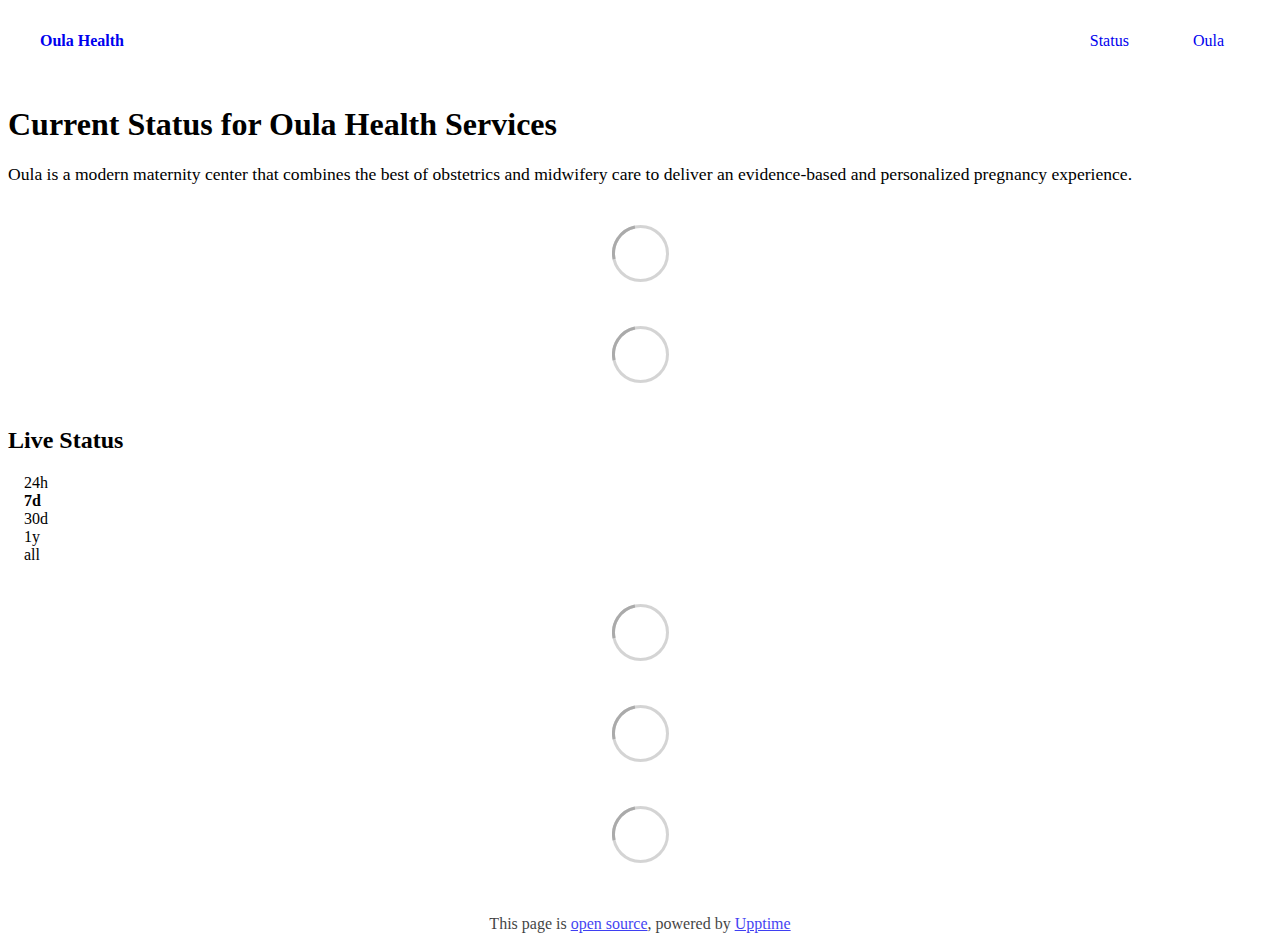
==== index.html @ 9cfcac5c "deploy: df96ed914e99ce9b994b2c7a112b738bf557e1f3" ====
<!DOCTYPE html> <html lang=en> <head> <meta charset=utf-8> <meta content="width=device-width,initial-scale=1" name=viewport> <meta content=#333333 name=theme-color> <base href=/ > <link href=manifest.json rel=manifest crossorigin=use-credentials> <script>__SAPPER__={baseUrl:"",preloaded:[void 0,{}]};if('serviceWorker' in navigator)navigator.serviceWorker.register('/service-worker.js');(function(){try{eval("async function x(){}");var main="/client/client.9b1cddfa.js"}catch(e){main="/client/legacy/client.be008f79.js"};var s=document.createElement("script");try{new Function("if(0)import('')")();s.src=main;s.type="module";s.crossOrigin="use-credentials";}catch(e){s.src="/client/shimport@2.0.5.js";s.setAttribute("data-main",main);}document.head.appendChild(s);}());</script> <link href=client/client-31a52aa5.css rel=stylesheet><link href=client/createOctokit-a85f76c7.css rel=stylesheet><link href=client/index-b0b6455a.css rel=stylesheet> <title>Oula Health</title> <script>// If `prefers-color-scheme` is not supported, fall back to light mode.
      // In this case, light.css will be downloaded with `highest` priority.
      if (typeof window !== "undefined" && typeof document !== "undefined" && "matchMedia" in window && window.matchMedia('(prefers-color-scheme: dark)').media === 'not all') {
        document.documentElement.style.display = 'none';
        document.head.insertAdjacentHTML(
          'beforeend',
          '<link rel="stylesheet" href={`${config.path}/themes/light.css`} onload="document.documentElement.style.display = \'\'">',
        );
      } </script> <link href=https://status.oulahealth.com/themes/light.css rel=stylesheet media=(prefers-color-scheme:light)> <link href=https://status.oulahealth.com/themes/dark.css rel=stylesheet media=(prefers-color-scheme:dark)><link href=https://status.oulahealth.com/global.css rel=stylesheet><link href=https://my.oulahealth.com/favicon.ico rel=icon type=image/svg><link href=https://my.oulahealth.com/favicon.ico rel=icon type=image/png><link href=https://status.oulahealth.com/my-custom-theme.css rel=stylesheet><meta content=noindex name=robots> <link href=/client/client.9b1cddfa.js rel=modulepreload as=script crossorigin=use-credentials><link href=/client/client-31a52aa5.css rel=preload as=style><link href=/client/index.f44a5f1b.js rel=modulepreload as=script crossorigin=use-credentials><link href=/client/createOctokit.d051bbdf.js rel=modulepreload as=script crossorigin=use-credentials><link href=/client/inject_styles.803b7e80.js rel=modulepreload as=script crossorigin=use-credentials><link href=/client/createOctokit-a85f76c7.css rel=preload as=style><link href=/client/index-b0b6455a.css rel=preload as=style></head> <body> <div id=sapper> <nav class=svelte-a08hsz><div class="svelte-a08hsz container"><div><a href=https://status.oulahealth.com class="svelte-a08hsz logo"><img alt="" class=svelte-a08hsz src=https://my.oulahealth.com/logo192.png> <div>Oula Health</div></a></div> <ul class=svelte-a08hsz><li><a href=/ class=svelte-a08hsz target=_self aria-current=page>Status</a> <li><a href=https://oulahealth.com class=svelte-a08hsz target=_self>Oula</a> </li> </ul></div> </nav> <main class=container> <header class=svelte-ngkazm><h1>Current Status for Oula Health Services</h1> <p class="svelte-ngkazm lead">Oula is a modern maternity center that combines the best of obstetrics and midwifery care to deliver an evidence-based and personalized pregnancy experience.</header> <section class=svelte-8lnl4f><div class="svelte-68jxue loading"><svg class=svelte-68jxue height=38 stroke=#aaa width=38 xmlns=http://www.w3.org/2000/svg><g fill=none fill-rule=evenodd><g stroke-width=2 transform="translate(1 1)"><circle cx=18 cy=18 r=18 stroke-opacity=.5></circle><path d="M36 18c0-9.94-8.06-18-18-18"><animateTransform attributeName=transform dur=1s from="0 18 18" repeatCount=indefinite to="360 18 18" type=rotate></animateTransform></path></g></g></svg></div> </section> <section class=svelte-8lnl4f><div class="svelte-68jxue loading"><svg class=svelte-68jxue height=38 stroke=#aaa width=38 xmlns=http://www.w3.org/2000/svg><g fill=none fill-rule=evenodd><g stroke-width=2 transform="translate(1 1)"><circle cx=18 cy=18 r=18 stroke-opacity=.5></circle><path d="M36 18c0-9.94-8.06-18-18-18"><animateTransform attributeName=transform dur=1s from="0 18 18" repeatCount=indefinite to="360 18 18" type=rotate></animateTransform></path></g></g></svg></div> </section> <div class="svelte-fqsq6s f changed"><h2>Live Status</h2> <form class="svelte-fqsq6s f r"><div><input class=svelte-fqsq6s id=data_day name=d type=radio value=day><label class=svelte-fqsq6s for=data_day>24h</label></div> <div><input class=svelte-fqsq6s id=data_week name=d type=radio value=week checked><label class=svelte-fqsq6s for=data_week>7d</label></div> <div><input class=svelte-fqsq6s id=data_month name=d type=radio value=month><label class=svelte-fqsq6s for=data_month>30d</label></div> <div><input class=svelte-fqsq6s id=data_year name=d type=radio value=year><label class=svelte-fqsq6s for=data_year>1y</label></div> <div><input class=svelte-fqsq6s id=data_all name=d type=radio value=all><label class=svelte-fqsq6s for=data_all>all</label></div></form></div> <section class="svelte-fqsq6s live-status"><div class="svelte-68jxue loading"><svg class=svelte-68jxue height=38 stroke=#aaa width=38 xmlns=http://www.w3.org/2000/svg><g fill=none fill-rule=evenodd><g stroke-width=2 transform="translate(1 1)"><circle cx=18 cy=18 r=18 stroke-opacity=.5></circle><path d="M36 18c0-9.94-8.06-18-18-18"><animateTransform attributeName=transform dur=1s from="0 18 18" repeatCount=indefinite to="360 18 18" type=rotate></animateTransform></path></g></g></svg></div> </section> <section><div class="svelte-68jxue loading"><svg class=svelte-68jxue height=38 stroke=#aaa width=38 xmlns=http://www.w3.org/2000/svg><g fill=none fill-rule=evenodd><g stroke-width=2 transform="translate(1 1)"><circle cx=18 cy=18 r=18 stroke-opacity=.5></circle><path d="M36 18c0-9.94-8.06-18-18-18"><animateTransform attributeName=transform dur=1s from="0 18 18" repeatCount=indefinite to="360 18 18" type=rotate></animateTransform></path></g></g></svg></div> </section> <section><div class="svelte-68jxue loading"><svg class=svelte-68jxue height=38 stroke=#aaa width=38 xmlns=http://www.w3.org/2000/svg><g fill=none fill-rule=evenodd><g stroke-width=2 transform="translate(1 1)"><circle cx=18 cy=18 r=18 stroke-opacity=.5></circle><path d="M36 18c0-9.94-8.06-18-18-18"><animateTransform attributeName=transform dur=1s from="0 18 18" repeatCount=indefinite to="360 18 18" type=rotate></animateTransform></path></g></g></svg></div></section></main> <footer class=svelte-jbr799><p>This page is <a href=https://github.com/oula-health/status>open source</a>, powered by <a href=https://upptime.js.org>Upptime</a></p> </footer></div> <script> try {
        if (typeof window !== "undefined" && window.navigator && navigator.serviceWorker) {
          navigator.serviceWorker.getRegistrations().then(function (registrations) {
            for (let registration of registrations) {
              registration.unregister();
            }
          });
        }
        if (typeof window !== "undefined" && "caches" in window) {
          caches.keys().then(function (keyList) {
            return Promise.all(
              keyList.map(function (key) {
                return caches.delete(key);
              })
            );
          });
        }
      } catch (error) {} </script>
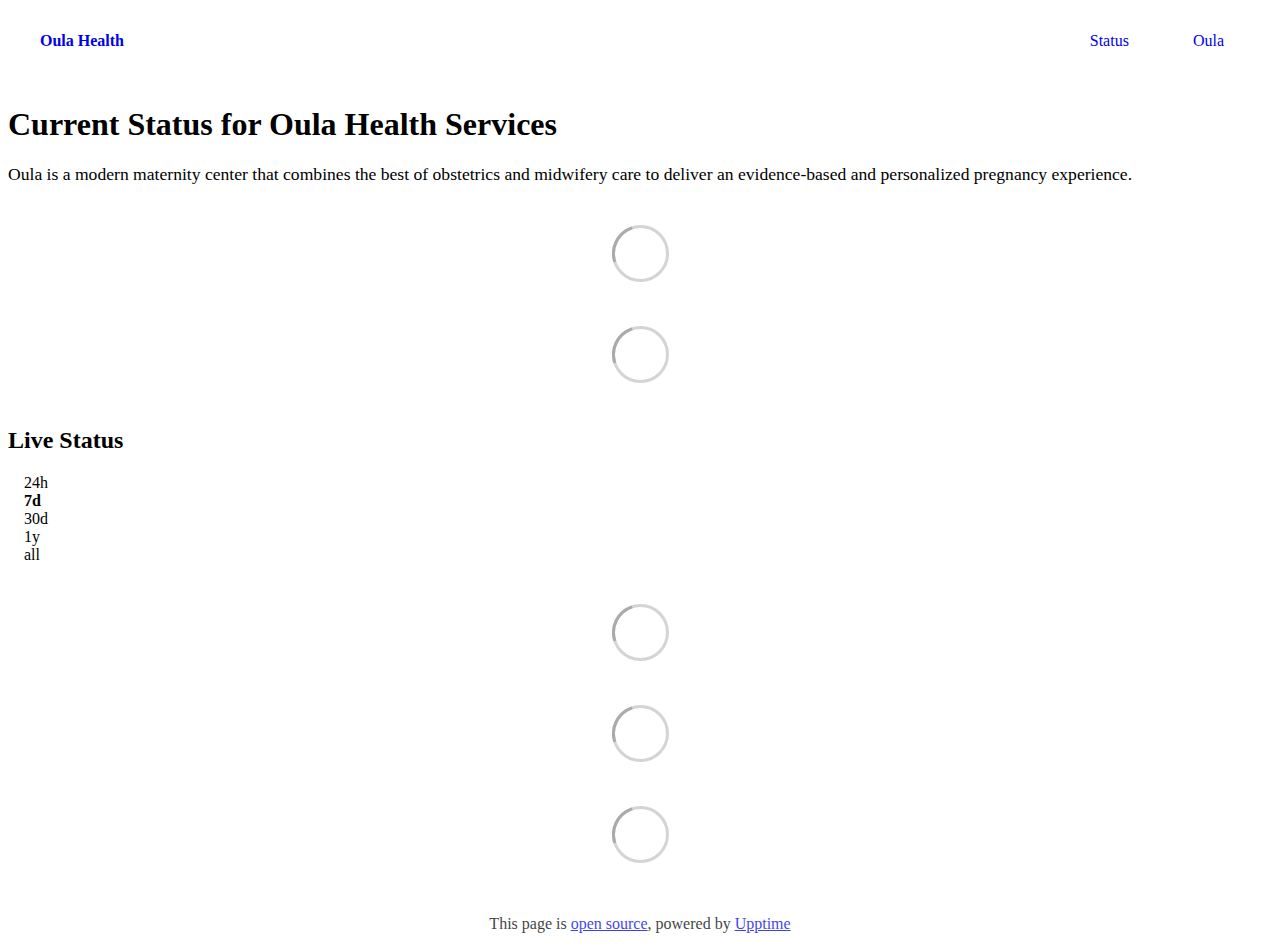
==== commit baa6b570: "deploy: 532a67767d59ce1e4372e16ba288398e18eac8e7" ====
--- a/index.html
+++ b/index.html
@@ -1,4 +1,4 @@
-<!DOCTYPE html> <html lang=en> <head> <meta charset=utf-8> <meta content="width=device-width,initial-scale=1" name=viewport> <meta content=#333333 name=theme-color> <base href=/ > <link href=manifest.json rel=manifest crossorigin=use-credentials> <script>__SAPPER__={baseUrl:"",preloaded:[void 0,{}]};if('serviceWorker' in navigator)navigator.serviceWorker.register('/service-worker.js');(function(){try{eval("async function x(){}");var main="/client/client.9b1cddfa.js"}catch(e){main="/client/legacy/client.be008f79.js"};var s=document.createElement("script");try{new Function("if(0)import('')")();s.src=main;s.type="module";s.crossOrigin="use-credentials";}catch(e){s.src="/client/shimport@2.0.5.js";s.setAttribute("data-main",main);}document.head.appendChild(s);}());</script> <link href=client/client-31a52aa5.css rel=stylesheet><link href=client/createOctokit-a85f76c7.css rel=stylesheet><link href=client/index-b0b6455a.css rel=stylesheet> <title>Oula Health</title> <script>// If `prefers-color-scheme` is not supported, fall back to light mode.
+<!DOCTYPE html> <html lang=en> <head> <meta charset=utf-8> <meta content="width=device-width,initial-scale=1" name=viewport> <meta content=#333333 name=theme-color> <base href=/ > <link href=manifest.json rel=manifest crossorigin=use-credentials> <script>__SAPPER__={baseUrl:"",preloaded:[void 0,{}]};if('serviceWorker' in navigator)navigator.serviceWorker.register('/service-worker.js');(function(){try{eval("async function x(){}");var main="/client/client.af9c3d8f.js"}catch(e){main="/client/legacy/client.93732ab4.js"};var s=document.createElement("script");try{new Function("if(0)import('')")();s.src=main;s.type="module";s.crossOrigin="use-credentials";}catch(e){s.src="/client/shimport@2.0.5.js";s.setAttribute("data-main",main);}document.head.appendChild(s);}());</script> <link href=client/client-31a52aa5.css rel=stylesheet><link href=client/createOctokit-a85f76c7.css rel=stylesheet><link href=client/index-b0b6455a.css rel=stylesheet> <title>Oula Health</title> <script>// If `prefers-color-scheme` is not supported, fall back to light mode.
       // In this case, light.css will be downloaded with `highest` priority.
       if (typeof window !== "undefined" && typeof document !== "undefined" && "matchMedia" in window && window.matchMedia('(prefers-color-scheme: dark)').media === 'not all') {
         document.documentElement.style.display = 'none';
@@ -6,7 +6,7 @@
           'beforeend',
           '<link rel="stylesheet" href={`${config.path}/themes/light.css`} onload="document.documentElement.style.display = \'\'">',
         );
-      } </script> <link href=https://status.oulahealth.com/themes/light.css rel=stylesheet media=(prefers-color-scheme:light)> <link href=https://status.oulahealth.com/themes/dark.css rel=stylesheet media=(prefers-color-scheme:dark)><link href=https://status.oulahealth.com/global.css rel=stylesheet><link href=https://my.oulahealth.com/favicon.ico rel=icon type=image/svg><link href=https://my.oulahealth.com/favicon.ico rel=icon type=image/png><link href=https://status.oulahealth.com/my-custom-theme.css rel=stylesheet><meta content=noindex name=robots> <link href=/client/client.9b1cddfa.js rel=modulepreload as=script crossorigin=use-credentials><link href=/client/client-31a52aa5.css rel=preload as=style><link href=/client/index.f44a5f1b.js rel=modulepreload as=script crossorigin=use-credentials><link href=/client/createOctokit.d051bbdf.js rel=modulepreload as=script crossorigin=use-credentials><link href=/client/inject_styles.803b7e80.js rel=modulepreload as=script crossorigin=use-credentials><link href=/client/createOctokit-a85f76c7.css rel=preload as=style><link href=/client/index-b0b6455a.css rel=preload as=style></head> <body> <div id=sapper> <nav class=svelte-a08hsz><div class="svelte-a08hsz container"><div><a href=https://status.oulahealth.com class="svelte-a08hsz logo"><img alt="" class=svelte-a08hsz src=https://my.oulahealth.com/logo192.png> <div>Oula Health</div></a></div> <ul class=svelte-a08hsz><li><a href=/ class=svelte-a08hsz target=_self aria-current=page>Status</a> <li><a href=https://oulahealth.com class=svelte-a08hsz target=_self>Oula</a> </li> </ul></div> </nav> <main class=container> <header class=svelte-ngkazm><h1>Current Status for Oula Health Services</h1> <p class="svelte-ngkazm lead">Oula is a modern maternity center that combines the best of obstetrics and midwifery care to deliver an evidence-based and personalized pregnancy experience.</header> <section class=svelte-8lnl4f><div class="svelte-68jxue loading"><svg class=svelte-68jxue height=38 stroke=#aaa width=38 xmlns=http://www.w3.org/2000/svg><g fill=none fill-rule=evenodd><g stroke-width=2 transform="translate(1 1)"><circle cx=18 cy=18 r=18 stroke-opacity=.5></circle><path d="M36 18c0-9.94-8.06-18-18-18"><animateTransform attributeName=transform dur=1s from="0 18 18" repeatCount=indefinite to="360 18 18" type=rotate></animateTransform></path></g></g></svg></div> </section> <section class=svelte-8lnl4f><div class="svelte-68jxue loading"><svg class=svelte-68jxue height=38 stroke=#aaa width=38 xmlns=http://www.w3.org/2000/svg><g fill=none fill-rule=evenodd><g stroke-width=2 transform="translate(1 1)"><circle cx=18 cy=18 r=18 stroke-opacity=.5></circle><path d="M36 18c0-9.94-8.06-18-18-18"><animateTransform attributeName=transform dur=1s from="0 18 18" repeatCount=indefinite to="360 18 18" type=rotate></animateTransform></path></g></g></svg></div> </section> <div class="svelte-fqsq6s f changed"><h2>Live Status</h2> <form class="svelte-fqsq6s f r"><div><input class=svelte-fqsq6s id=data_day name=d type=radio value=day><label class=svelte-fqsq6s for=data_day>24h</label></div> <div><input class=svelte-fqsq6s id=data_week name=d type=radio value=week checked><label class=svelte-fqsq6s for=data_week>7d</label></div> <div><input class=svelte-fqsq6s id=data_month name=d type=radio value=month><label class=svelte-fqsq6s for=data_month>30d</label></div> <div><input class=svelte-fqsq6s id=data_year name=d type=radio value=year><label class=svelte-fqsq6s for=data_year>1y</label></div> <div><input class=svelte-fqsq6s id=data_all name=d type=radio value=all><label class=svelte-fqsq6s for=data_all>all</label></div></form></div> <section class="svelte-fqsq6s live-status"><div class="svelte-68jxue loading"><svg class=svelte-68jxue height=38 stroke=#aaa width=38 xmlns=http://www.w3.org/2000/svg><g fill=none fill-rule=evenodd><g stroke-width=2 transform="translate(1 1)"><circle cx=18 cy=18 r=18 stroke-opacity=.5></circle><path d="M36 18c0-9.94-8.06-18-18-18"><animateTransform attributeName=transform dur=1s from="0 18 18" repeatCount=indefinite to="360 18 18" type=rotate></animateTransform></path></g></g></svg></div> </section> <section><div class="svelte-68jxue loading"><svg class=svelte-68jxue height=38 stroke=#aaa width=38 xmlns=http://www.w3.org/2000/svg><g fill=none fill-rule=evenodd><g stroke-width=2 transform="translate(1 1)"><circle cx=18 cy=18 r=18 stroke-opacity=.5></circle><path d="M36 18c0-9.94-8.06-18-18-18"><animateTransform attributeName=transform dur=1s from="0 18 18" repeatCount=indefinite to="360 18 18" type=rotate></animateTransform></path></g></g></svg></div> </section> <section><div class="svelte-68jxue loading"><svg class=svelte-68jxue height=38 stroke=#aaa width=38 xmlns=http://www.w3.org/2000/svg><g fill=none fill-rule=evenodd><g stroke-width=2 transform="translate(1 1)"><circle cx=18 cy=18 r=18 stroke-opacity=.5></circle><path d="M36 18c0-9.94-8.06-18-18-18"><animateTransform attributeName=transform dur=1s from="0 18 18" repeatCount=indefinite to="360 18 18" type=rotate></animateTransform></path></g></g></svg></div></section></main> <footer class=svelte-jbr799><p>This page is <a href=https://github.com/oula-health/status>open source</a>, powered by <a href=https://upptime.js.org>Upptime</a></p> </footer></div> <script> try {
+      } </script> <link href=https://status.oulahealth.com/themes/light.css rel=stylesheet media=(prefers-color-scheme:light)> <link href=https://status.oulahealth.com/themes/dark.css rel=stylesheet media=(prefers-color-scheme:dark)><link href=https://status.oulahealth.com/global.css rel=stylesheet><link href=https://my.oulahealth.com/favicon.ico rel=icon type=image/svg><link href=https://my.oulahealth.com/favicon.ico rel=icon type=image/png><link href=https://status.oulahealth.com/my-custom-theme.css rel=stylesheet><meta content=noindex name=robots> <link href=/client/client.af9c3d8f.js rel=modulepreload as=script crossorigin=use-credentials><link href=/client/client-31a52aa5.css rel=preload as=style><link href=/client/index.e1ab90ec.js rel=modulepreload as=script crossorigin=use-credentials><link href=/client/createOctokit.98a786c3.js rel=modulepreload as=script crossorigin=use-credentials><link href=/client/inject_styles.803b7e80.js rel=modulepreload as=script crossorigin=use-credentials><link href=/client/createOctokit-a85f76c7.css rel=preload as=style><link href=/client/index-b0b6455a.css rel=preload as=style></head> <body> <div id=sapper> <nav class=svelte-a08hsz><div class="svelte-a08hsz container"><div><a href=https://status.oulahealth.com class="svelte-a08hsz logo"><img alt="" class=svelte-a08hsz src=https://status.oulahealth.com/Oula_logo_white.png> <div>Oula Health</div></a></div> <ul class=svelte-a08hsz><li><a href=/ class=svelte-a08hsz target=_self aria-current=page>Status</a> <li><a href=https://oulahealth.com class=svelte-a08hsz target=_self>Oula</a> </li> </ul></div> </nav> <main class=container> <header class=svelte-ngkazm><h1>Current Status for Oula Health Services</h1> <p class="svelte-ngkazm lead">Oula is a modern maternity center that combines the best of obstetrics and midwifery care to deliver an evidence-based and personalized pregnancy experience.</header> <section class=svelte-8lnl4f><div class="svelte-68jxue loading"><svg class=svelte-68jxue height=38 stroke=#aaa width=38 xmlns=http://www.w3.org/2000/svg><g fill=none fill-rule=evenodd><g stroke-width=2 transform="translate(1 1)"><circle cx=18 cy=18 r=18 stroke-opacity=.5></circle><path d="M36 18c0-9.94-8.06-18-18-18"><animateTransform attributeName=transform dur=1s from="0 18 18" repeatCount=indefinite to="360 18 18" type=rotate></animateTransform></path></g></g></svg></div> </section> <section class=svelte-8lnl4f><div class="svelte-68jxue loading"><svg class=svelte-68jxue height=38 stroke=#aaa width=38 xmlns=http://www.w3.org/2000/svg><g fill=none fill-rule=evenodd><g stroke-width=2 transform="translate(1 1)"><circle cx=18 cy=18 r=18 stroke-opacity=.5></circle><path d="M36 18c0-9.94-8.06-18-18-18"><animateTransform attributeName=transform dur=1s from="0 18 18" repeatCount=indefinite to="360 18 18" type=rotate></animateTransform></path></g></g></svg></div> </section> <div class="svelte-fqsq6s f changed"><h2>Live Status</h2> <form class="svelte-fqsq6s f r"><div><input class=svelte-fqsq6s id=data_day name=d type=radio value=day><label class=svelte-fqsq6s for=data_day>24h</label></div> <div><input class=svelte-fqsq6s id=data_week name=d type=radio value=week checked><label class=svelte-fqsq6s for=data_week>7d</label></div> <div><input class=svelte-fqsq6s id=data_month name=d type=radio value=month><label class=svelte-fqsq6s for=data_month>30d</label></div> <div><input class=svelte-fqsq6s id=data_year name=d type=radio value=year><label class=svelte-fqsq6s for=data_year>1y</label></div> <div><input class=svelte-fqsq6s id=data_all name=d type=radio value=all><label class=svelte-fqsq6s for=data_all>all</label></div></form></div> <section class="svelte-fqsq6s live-status"><div class="svelte-68jxue loading"><svg class=svelte-68jxue height=38 stroke=#aaa width=38 xmlns=http://www.w3.org/2000/svg><g fill=none fill-rule=evenodd><g stroke-width=2 transform="translate(1 1)"><circle cx=18 cy=18 r=18 stroke-opacity=.5></circle><path d="M36 18c0-9.94-8.06-18-18-18"><animateTransform attributeName=transform dur=1s from="0 18 18" repeatCount=indefinite to="360 18 18" type=rotate></animateTransform></path></g></g></svg></div> </section> <section><div class="svelte-68jxue loading"><svg class=svelte-68jxue height=38 stroke=#aaa width=38 xmlns=http://www.w3.org/2000/svg><g fill=none fill-rule=evenodd><g stroke-width=2 transform="translate(1 1)"><circle cx=18 cy=18 r=18 stroke-opacity=.5></circle><path d="M36 18c0-9.94-8.06-18-18-18"><animateTransform attributeName=transform dur=1s from="0 18 18" repeatCount=indefinite to="360 18 18" type=rotate></animateTransform></path></g></g></svg></div> </section> <section><div class="svelte-68jxue loading"><svg class=svelte-68jxue height=38 stroke=#aaa width=38 xmlns=http://www.w3.org/2000/svg><g fill=none fill-rule=evenodd><g stroke-width=2 transform="translate(1 1)"><circle cx=18 cy=18 r=18 stroke-opacity=.5></circle><path d="M36 18c0-9.94-8.06-18-18-18"><animateTransform attributeName=transform dur=1s from="0 18 18" repeatCount=indefinite to="360 18 18" type=rotate></animateTransform></path></g></g></svg></div></section></main> <footer class=svelte-jbr799><p>This page is <a href=https://github.com/oula-health/status>open source</a>, powered by <a href=https://upptime.js.org>Upptime</a></p> </footer></div> <script> try {
         if (typeof window !== "undefined" && window.navigator && navigator.serviceWorker) {
           navigator.serviceWorker.getRegistrations().then(function (registrations) {
             for (let registration of registrations) {
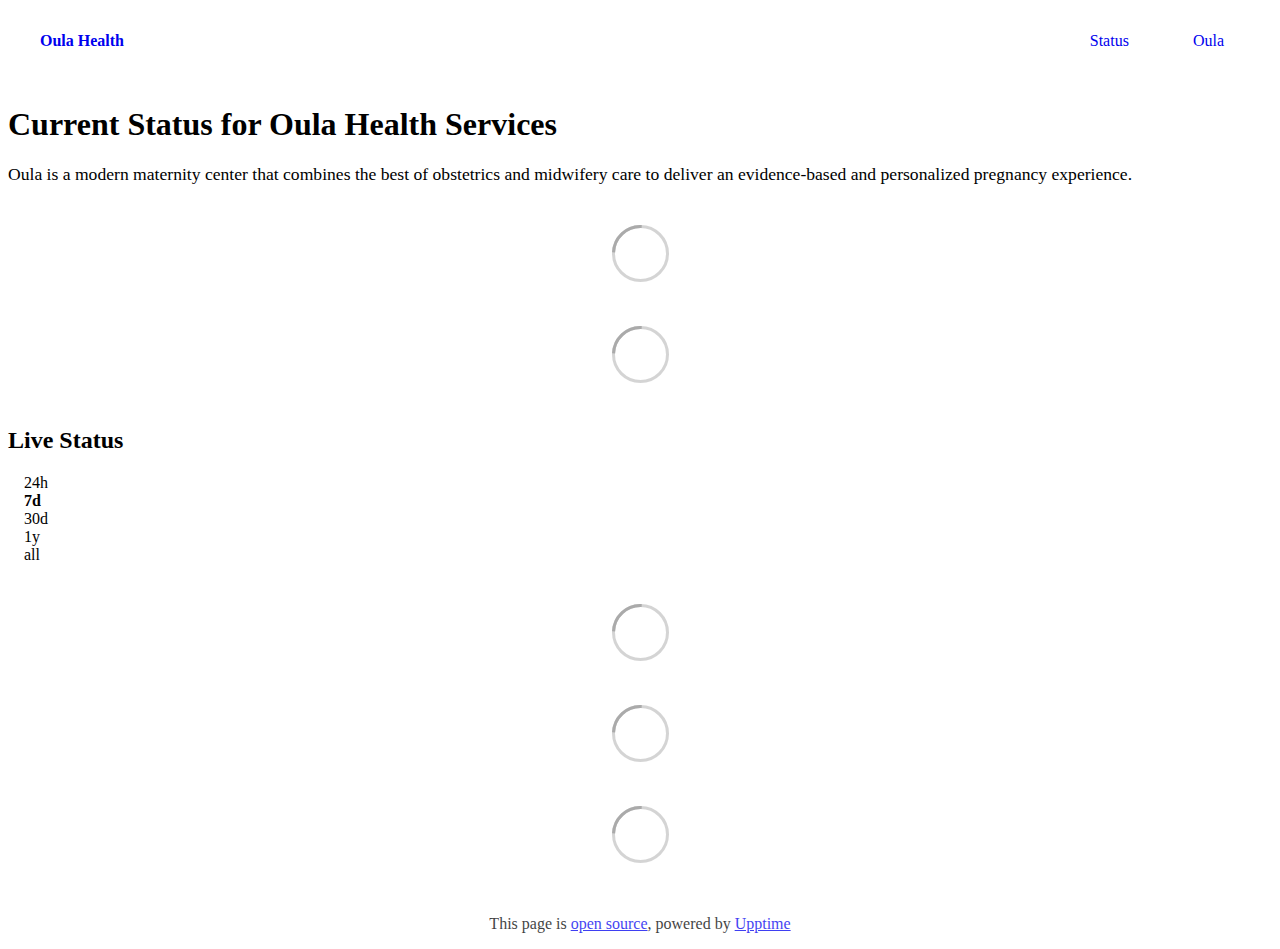
==== commit 2e61e0ad: "deploy: 73baea36512def1abc8ead5d63a5d4efb6cd01aa" ====
--- a/index.html
+++ b/index.html
@@ -1,4 +1,4 @@
-<!DOCTYPE html> <html lang=en> <head> <meta charset=utf-8> <meta content="width=device-width,initial-scale=1" name=viewport> <meta content=#333333 name=theme-color> <base href=/ > <link href=manifest.json rel=manifest crossorigin=use-credentials> <script>__SAPPER__={baseUrl:"",preloaded:[void 0,{}]};if('serviceWorker' in navigator)navigator.serviceWorker.register('/service-worker.js');(function(){try{eval("async function x(){}");var main="/client/client.af9c3d8f.js"}catch(e){main="/client/legacy/client.93732ab4.js"};var s=document.createElement("script");try{new Function("if(0)import('')")();s.src=main;s.type="module";s.crossOrigin="use-credentials";}catch(e){s.src="/client/shimport@2.0.5.js";s.setAttribute("data-main",main);}document.head.appendChild(s);}());</script> <link href=client/client-31a52aa5.css rel=stylesheet><link href=client/createOctokit-a85f76c7.css rel=stylesheet><link href=client/index-b0b6455a.css rel=stylesheet> <title>Oula Health</title> <script>// If `prefers-color-scheme` is not supported, fall back to light mode.
+<!DOCTYPE html> <html lang=en> <head> <meta charset=utf-8> <meta content="width=device-width,initial-scale=1" name=viewport> <meta content=#333333 name=theme-color> <base href=/ > <link href=manifest.json rel=manifest crossorigin=use-credentials> <script>__SAPPER__={baseUrl:"",preloaded:[void 0,{}]};if('serviceWorker' in navigator)navigator.serviceWorker.register('/service-worker.js');(function(){try{eval("async function x(){}");var main="/client/client.d38b65f2.js"}catch(e){main="/client/legacy/client.cc268813.js"};var s=document.createElement("script");try{new Function("if(0)import('')")();s.src=main;s.type="module";s.crossOrigin="use-credentials";}catch(e){s.src="/client/shimport@2.0.5.js";s.setAttribute("data-main",main);}document.head.appendChild(s);}());</script> <link href=client/client-31a52aa5.css rel=stylesheet><link href=client/createOctokit-a85f76c7.css rel=stylesheet><link href=client/index-b0b6455a.css rel=stylesheet> <title>Oula Health</title> <script>// If `prefers-color-scheme` is not supported, fall back to light mode.
       // In this case, light.css will be downloaded with `highest` priority.
       if (typeof window !== "undefined" && typeof document !== "undefined" && "matchMedia" in window && window.matchMedia('(prefers-color-scheme: dark)').media === 'not all') {
         document.documentElement.style.display = 'none';
@@ -6,7 +6,7 @@
           'beforeend',
           '<link rel="stylesheet" href={`${config.path}/themes/light.css`} onload="document.documentElement.style.display = \'\'">',
         );
-      } </script> <link href=https://status.oulahealth.com/themes/light.css rel=stylesheet media=(prefers-color-scheme:light)> <link href=https://status.oulahealth.com/themes/dark.css rel=stylesheet media=(prefers-color-scheme:dark)><link href=https://status.oulahealth.com/global.css rel=stylesheet><link href=https://my.oulahealth.com/favicon.ico rel=icon type=image/svg><link href=https://my.oulahealth.com/favicon.ico rel=icon type=image/png><link href=https://status.oulahealth.com/my-custom-theme.css rel=stylesheet><meta content=noindex name=robots> <link href=/client/client.af9c3d8f.js rel=modulepreload as=script crossorigin=use-credentials><link href=/client/client-31a52aa5.css rel=preload as=style><link href=/client/index.e1ab90ec.js rel=modulepreload as=script crossorigin=use-credentials><link href=/client/createOctokit.98a786c3.js rel=modulepreload as=script crossorigin=use-credentials><link href=/client/inject_styles.803b7e80.js rel=modulepreload as=script crossorigin=use-credentials><link href=/client/createOctokit-a85f76c7.css rel=preload as=style><link href=/client/index-b0b6455a.css rel=preload as=style></head> <body> <div id=sapper> <nav class=svelte-a08hsz><div class="svelte-a08hsz container"><div><a href=https://status.oulahealth.com class="svelte-a08hsz logo"><img alt="" class=svelte-a08hsz src=https://status.oulahealth.com/Oula_logo_white.png> <div>Oula Health</div></a></div> <ul class=svelte-a08hsz><li><a href=/ class=svelte-a08hsz target=_self aria-current=page>Status</a> <li><a href=https://oulahealth.com class=svelte-a08hsz target=_self>Oula</a> </li> </ul></div> </nav> <main class=container> <header class=svelte-ngkazm><h1>Current Status for Oula Health Services</h1> <p class="svelte-ngkazm lead">Oula is a modern maternity center that combines the best of obstetrics and midwifery care to deliver an evidence-based and personalized pregnancy experience.</header> <section class=svelte-8lnl4f><div class="svelte-68jxue loading"><svg class=svelte-68jxue height=38 stroke=#aaa width=38 xmlns=http://www.w3.org/2000/svg><g fill=none fill-rule=evenodd><g stroke-width=2 transform="translate(1 1)"><circle cx=18 cy=18 r=18 stroke-opacity=.5></circle><path d="M36 18c0-9.94-8.06-18-18-18"><animateTransform attributeName=transform dur=1s from="0 18 18" repeatCount=indefinite to="360 18 18" type=rotate></animateTransform></path></g></g></svg></div> </section> <section class=svelte-8lnl4f><div class="svelte-68jxue loading"><svg class=svelte-68jxue height=38 stroke=#aaa width=38 xmlns=http://www.w3.org/2000/svg><g fill=none fill-rule=evenodd><g stroke-width=2 transform="translate(1 1)"><circle cx=18 cy=18 r=18 stroke-opacity=.5></circle><path d="M36 18c0-9.94-8.06-18-18-18"><animateTransform attributeName=transform dur=1s from="0 18 18" repeatCount=indefinite to="360 18 18" type=rotate></animateTransform></path></g></g></svg></div> </section> <div class="svelte-fqsq6s f changed"><h2>Live Status</h2> <form class="svelte-fqsq6s f r"><div><input class=svelte-fqsq6s id=data_day name=d type=radio value=day><label class=svelte-fqsq6s for=data_day>24h</label></div> <div><input class=svelte-fqsq6s id=data_week name=d type=radio value=week checked><label class=svelte-fqsq6s for=data_week>7d</label></div> <div><input class=svelte-fqsq6s id=data_month name=d type=radio value=month><label class=svelte-fqsq6s for=data_month>30d</label></div> <div><input class=svelte-fqsq6s id=data_year name=d type=radio value=year><label class=svelte-fqsq6s for=data_year>1y</label></div> <div><input class=svelte-fqsq6s id=data_all name=d type=radio value=all><label class=svelte-fqsq6s for=data_all>all</label></div></form></div> <section class="svelte-fqsq6s live-status"><div class="svelte-68jxue loading"><svg class=svelte-68jxue height=38 stroke=#aaa width=38 xmlns=http://www.w3.org/2000/svg><g fill=none fill-rule=evenodd><g stroke-width=2 transform="translate(1 1)"><circle cx=18 cy=18 r=18 stroke-opacity=.5></circle><path d="M36 18c0-9.94-8.06-18-18-18"><animateTransform attributeName=transform dur=1s from="0 18 18" repeatCount=indefinite to="360 18 18" type=rotate></animateTransform></path></g></g></svg></div> </section> <section><div class="svelte-68jxue loading"><svg class=svelte-68jxue height=38 stroke=#aaa width=38 xmlns=http://www.w3.org/2000/svg><g fill=none fill-rule=evenodd><g stroke-width=2 transform="translate(1 1)"><circle cx=18 cy=18 r=18 stroke-opacity=.5></circle><path d="M36 18c0-9.94-8.06-18-18-18"><animateTransform attributeName=transform dur=1s from="0 18 18" repeatCount=indefinite to="360 18 18" type=rotate></animateTransform></path></g></g></svg></div> </section> <section><div class="svelte-68jxue loading"><svg class=svelte-68jxue height=38 stroke=#aaa width=38 xmlns=http://www.w3.org/2000/svg><g fill=none fill-rule=evenodd><g stroke-width=2 transform="translate(1 1)"><circle cx=18 cy=18 r=18 stroke-opacity=.5></circle><path d="M36 18c0-9.94-8.06-18-18-18"><animateTransform attributeName=transform dur=1s from="0 18 18" repeatCount=indefinite to="360 18 18" type=rotate></animateTransform></path></g></g></svg></div></section></main> <footer class=svelte-jbr799><p>This page is <a href=https://github.com/oula-health/status>open source</a>, powered by <a href=https://upptime.js.org>Upptime</a></p> </footer></div> <script> try {
+      } </script> <link href=https://status.oulahealth.com/themes/light.css rel=stylesheet media=(prefers-color-scheme:light)> <link href=https://status.oulahealth.com/themes/dark.css rel=stylesheet media=(prefers-color-scheme:dark)><link href=https://status.oulahealth.com/global.css rel=stylesheet><link href=https://my.oulahealth.com/favicon.ico rel=icon type=image/svg><link href=https://my.oulahealth.com/favicon.ico rel=icon type=image/png><link href=https://status.oulahealth.com/my-custom-theme.css rel=stylesheet><meta content=noindex name=robots> <link href=/client/client.d38b65f2.js rel=modulepreload as=script crossorigin=use-credentials><link href=/client/client-31a52aa5.css rel=preload as=style><link href=/client/index.ed3e9aa9.js rel=modulepreload as=script crossorigin=use-credentials><link href=/client/createOctokit.6b324511.js rel=modulepreload as=script crossorigin=use-credentials><link href=/client/inject_styles.803b7e80.js rel=modulepreload as=script crossorigin=use-credentials><link href=/client/createOctokit-a85f76c7.css rel=preload as=style><link href=/client/index-b0b6455a.css rel=preload as=style></head> <body> <div id=sapper> <nav class=svelte-a08hsz><div class="svelte-a08hsz container"><div><a href=https://status.oulahealth.com class="svelte-a08hsz logo"><img alt="" class=svelte-a08hsz src=https://status.oulahealth.com/Oula_logo_white_icon.png> <div>Oula Health</div></a></div> <ul class=svelte-a08hsz><li><a href=/ class=svelte-a08hsz target=_self aria-current=page>Status</a> <li><a href=https://oulahealth.com class=svelte-a08hsz target=_self>Oula</a> </li> </ul></div> </nav> <main class=container> <header class=svelte-ngkazm><h1>Current Status for Oula Health Services</h1> <p class="svelte-ngkazm lead">Oula is a modern maternity center that combines the best of obstetrics and midwifery care to deliver an evidence-based and personalized pregnancy experience.</header> <section class=svelte-8lnl4f><div class="svelte-68jxue loading"><svg class=svelte-68jxue height=38 stroke=#aaa width=38 xmlns=http://www.w3.org/2000/svg><g fill=none fill-rule=evenodd><g stroke-width=2 transform="translate(1 1)"><circle cx=18 cy=18 r=18 stroke-opacity=.5></circle><path d="M36 18c0-9.94-8.06-18-18-18"><animateTransform attributeName=transform dur=1s from="0 18 18" repeatCount=indefinite to="360 18 18" type=rotate></animateTransform></path></g></g></svg></div> </section> <section class=svelte-8lnl4f><div class="svelte-68jxue loading"><svg class=svelte-68jxue height=38 stroke=#aaa width=38 xmlns=http://www.w3.org/2000/svg><g fill=none fill-rule=evenodd><g stroke-width=2 transform="translate(1 1)"><circle cx=18 cy=18 r=18 stroke-opacity=.5></circle><path d="M36 18c0-9.94-8.06-18-18-18"><animateTransform attributeName=transform dur=1s from="0 18 18" repeatCount=indefinite to="360 18 18" type=rotate></animateTransform></path></g></g></svg></div> </section> <div class="svelte-fqsq6s f changed"><h2>Live Status</h2> <form class="svelte-fqsq6s f r"><div><input class=svelte-fqsq6s id=data_day name=d type=radio value=day><label class=svelte-fqsq6s for=data_day>24h</label></div> <div><input class=svelte-fqsq6s id=data_week name=d type=radio value=week checked><label class=svelte-fqsq6s for=data_week>7d</label></div> <div><input class=svelte-fqsq6s id=data_month name=d type=radio value=month><label class=svelte-fqsq6s for=data_month>30d</label></div> <div><input class=svelte-fqsq6s id=data_year name=d type=radio value=year><label class=svelte-fqsq6s for=data_year>1y</label></div> <div><input class=svelte-fqsq6s id=data_all name=d type=radio value=all><label class=svelte-fqsq6s for=data_all>all</label></div></form></div> <section class="svelte-fqsq6s live-status"><div class="svelte-68jxue loading"><svg class=svelte-68jxue height=38 stroke=#aaa width=38 xmlns=http://www.w3.org/2000/svg><g fill=none fill-rule=evenodd><g stroke-width=2 transform="translate(1 1)"><circle cx=18 cy=18 r=18 stroke-opacity=.5></circle><path d="M36 18c0-9.94-8.06-18-18-18"><animateTransform attributeName=transform dur=1s from="0 18 18" repeatCount=indefinite to="360 18 18" type=rotate></animateTransform></path></g></g></svg></div> </section> <section><div class="svelte-68jxue loading"><svg class=svelte-68jxue height=38 stroke=#aaa width=38 xmlns=http://www.w3.org/2000/svg><g fill=none fill-rule=evenodd><g stroke-width=2 transform="translate(1 1)"><circle cx=18 cy=18 r=18 stroke-opacity=.5></circle><path d="M36 18c0-9.94-8.06-18-18-18"><animateTransform attributeName=transform dur=1s from="0 18 18" repeatCount=indefinite to="360 18 18" type=rotate></animateTransform></path></g></g></svg></div> </section> <section><div class="svelte-68jxue loading"><svg class=svelte-68jxue height=38 stroke=#aaa width=38 xmlns=http://www.w3.org/2000/svg><g fill=none fill-rule=evenodd><g stroke-width=2 transform="translate(1 1)"><circle cx=18 cy=18 r=18 stroke-opacity=.5></circle><path d="M36 18c0-9.94-8.06-18-18-18"><animateTransform attributeName=transform dur=1s from="0 18 18" repeatCount=indefinite to="360 18 18" type=rotate></animateTransform></path></g></g></svg></div></section></main> <footer class=svelte-jbr799><p>This page is <a href=https://github.com/oula-health/status>open source</a>, powered by <a href=https://upptime.js.org>Upptime</a></p> </footer></div> <script> try {
         if (typeof window !== "undefined" && window.navigator && navigator.serviceWorker) {
           navigator.serviceWorker.getRegistrations().then(function (registrations) {
             for (let registration of registrations) {
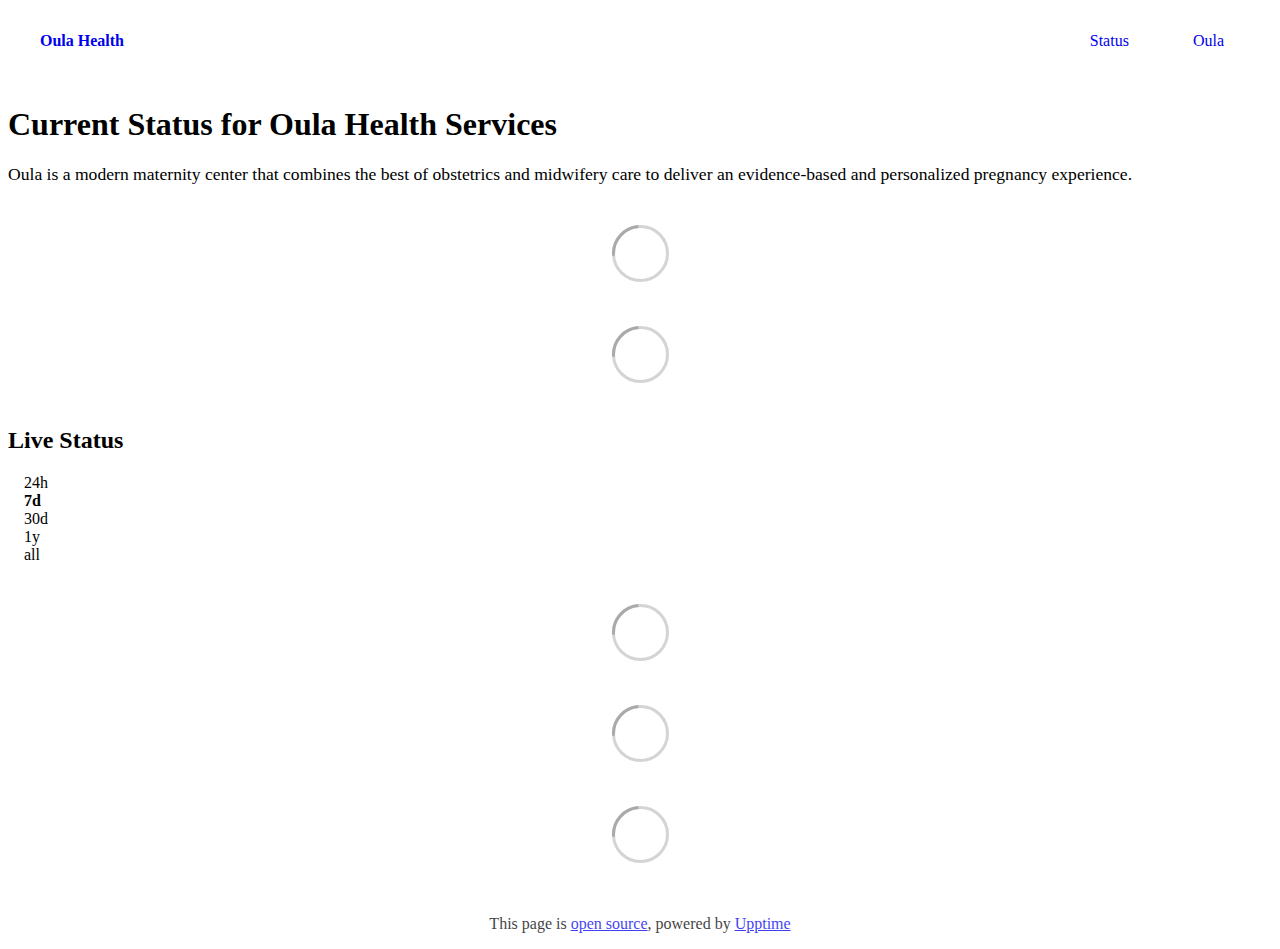
==== commit 65d65b9e: "deploy: f7522a6732df10d7c91278ea57fb8da8359b9e5b" ====
--- a/index.html
+++ b/index.html
@@ -1,4 +1,4 @@
-<!DOCTYPE html> <html lang=en> <head> <meta charset=utf-8> <meta content="width=device-width,initial-scale=1" name=viewport> <meta content=#333333 name=theme-color> <base href=/ > <link href=manifest.json rel=manifest crossorigin=use-credentials> <script>__SAPPER__={baseUrl:"",preloaded:[void 0,{}]};if('serviceWorker' in navigator)navigator.serviceWorker.register('/service-worker.js');(function(){try{eval("async function x(){}");var main="/client/client.d38b65f2.js"}catch(e){main="/client/legacy/client.cc268813.js"};var s=document.createElement("script");try{new Function("if(0)import('')")();s.src=main;s.type="module";s.crossOrigin="use-credentials";}catch(e){s.src="/client/shimport@2.0.5.js";s.setAttribute("data-main",main);}document.head.appendChild(s);}());</script> <link href=client/client-31a52aa5.css rel=stylesheet><link href=client/createOctokit-a85f76c7.css rel=stylesheet><link href=client/index-b0b6455a.css rel=stylesheet> <title>Oula Health</title> <script>// If `prefers-color-scheme` is not supported, fall back to light mode.
+<!DOCTYPE html> <html lang=en> <head> <meta charset=utf-8> <meta content="width=device-width,initial-scale=1" name=viewport> <meta content=#333333 name=theme-color> <base href=/ > <link href=manifest.json rel=manifest crossorigin=use-credentials> <script>__SAPPER__={baseUrl:"",preloaded:[void 0,{}]};if('serviceWorker' in navigator)navigator.serviceWorker.register('/service-worker.js');(function(){try{eval("async function x(){}");var main="/client/client.5e3001c3.js"}catch(e){main="/client/legacy/client.23efb8c4.js"};var s=document.createElement("script");try{new Function("if(0)import('')")();s.src=main;s.type="module";s.crossOrigin="use-credentials";}catch(e){s.src="/client/shimport@2.0.5.js";s.setAttribute("data-main",main);}document.head.appendChild(s);}());</script> <link href=client/client-31a52aa5.css rel=stylesheet><link href=client/createOctokit-a85f76c7.css rel=stylesheet><link href=client/index-b0b6455a.css rel=stylesheet> <title>Oula Health</title> <script>// If `prefers-color-scheme` is not supported, fall back to light mode.
       // In this case, light.css will be downloaded with `highest` priority.
       if (typeof window !== "undefined" && typeof document !== "undefined" && "matchMedia" in window && window.matchMedia('(prefers-color-scheme: dark)').media === 'not all') {
         document.documentElement.style.display = 'none';
@@ -6,7 +6,7 @@
           'beforeend',
           '<link rel="stylesheet" href={`${config.path}/themes/light.css`} onload="document.documentElement.style.display = \'\'">',
         );
-      } </script> <link href=https://status.oulahealth.com/themes/light.css rel=stylesheet media=(prefers-color-scheme:light)> <link href=https://status.oulahealth.com/themes/dark.css rel=stylesheet media=(prefers-color-scheme:dark)><link href=https://status.oulahealth.com/global.css rel=stylesheet><link href=https://my.oulahealth.com/favicon.ico rel=icon type=image/svg><link href=https://my.oulahealth.com/favicon.ico rel=icon type=image/png><link href=https://status.oulahealth.com/my-custom-theme.css rel=stylesheet><meta content=noindex name=robots> <link href=/client/client.d38b65f2.js rel=modulepreload as=script crossorigin=use-credentials><link href=/client/client-31a52aa5.css rel=preload as=style><link href=/client/index.ed3e9aa9.js rel=modulepreload as=script crossorigin=use-credentials><link href=/client/createOctokit.6b324511.js rel=modulepreload as=script crossorigin=use-credentials><link href=/client/inject_styles.803b7e80.js rel=modulepreload as=script crossorigin=use-credentials><link href=/client/createOctokit-a85f76c7.css rel=preload as=style><link href=/client/index-b0b6455a.css rel=preload as=style></head> <body> <div id=sapper> <nav class=svelte-a08hsz><div class="svelte-a08hsz container"><div><a href=https://status.oulahealth.com class="svelte-a08hsz logo"><img alt="" class=svelte-a08hsz src=https://status.oulahealth.com/Oula_logo_white_icon.png> <div>Oula Health</div></a></div> <ul class=svelte-a08hsz><li><a href=/ class=svelte-a08hsz target=_self aria-current=page>Status</a> <li><a href=https://oulahealth.com class=svelte-a08hsz target=_self>Oula</a> </li> </ul></div> </nav> <main class=container> <header class=svelte-ngkazm><h1>Current Status for Oula Health Services</h1> <p class="svelte-ngkazm lead">Oula is a modern maternity center that combines the best of obstetrics and midwifery care to deliver an evidence-based and personalized pregnancy experience.</header> <section class=svelte-8lnl4f><div class="svelte-68jxue loading"><svg class=svelte-68jxue height=38 stroke=#aaa width=38 xmlns=http://www.w3.org/2000/svg><g fill=none fill-rule=evenodd><g stroke-width=2 transform="translate(1 1)"><circle cx=18 cy=18 r=18 stroke-opacity=.5></circle><path d="M36 18c0-9.94-8.06-18-18-18"><animateTransform attributeName=transform dur=1s from="0 18 18" repeatCount=indefinite to="360 18 18" type=rotate></animateTransform></path></g></g></svg></div> </section> <section class=svelte-8lnl4f><div class="svelte-68jxue loading"><svg class=svelte-68jxue height=38 stroke=#aaa width=38 xmlns=http://www.w3.org/2000/svg><g fill=none fill-rule=evenodd><g stroke-width=2 transform="translate(1 1)"><circle cx=18 cy=18 r=18 stroke-opacity=.5></circle><path d="M36 18c0-9.94-8.06-18-18-18"><animateTransform attributeName=transform dur=1s from="0 18 18" repeatCount=indefinite to="360 18 18" type=rotate></animateTransform></path></g></g></svg></div> </section> <div class="svelte-fqsq6s f changed"><h2>Live Status</h2> <form class="svelte-fqsq6s f r"><div><input class=svelte-fqsq6s id=data_day name=d type=radio value=day><label class=svelte-fqsq6s for=data_day>24h</label></div> <div><input class=svelte-fqsq6s id=data_week name=d type=radio value=week checked><label class=svelte-fqsq6s for=data_week>7d</label></div> <div><input class=svelte-fqsq6s id=data_month name=d type=radio value=month><label class=svelte-fqsq6s for=data_month>30d</label></div> <div><input class=svelte-fqsq6s id=data_year name=d type=radio value=year><label class=svelte-fqsq6s for=data_year>1y</label></div> <div><input class=svelte-fqsq6s id=data_all name=d type=radio value=all><label class=svelte-fqsq6s for=data_all>all</label></div></form></div> <section class="svelte-fqsq6s live-status"><div class="svelte-68jxue loading"><svg class=svelte-68jxue height=38 stroke=#aaa width=38 xmlns=http://www.w3.org/2000/svg><g fill=none fill-rule=evenodd><g stroke-width=2 transform="translate(1 1)"><circle cx=18 cy=18 r=18 stroke-opacity=.5></circle><path d="M36 18c0-9.94-8.06-18-18-18"><animateTransform attributeName=transform dur=1s from="0 18 18" repeatCount=indefinite to="360 18 18" type=rotate></animateTransform></path></g></g></svg></div> </section> <section><div class="svelte-68jxue loading"><svg class=svelte-68jxue height=38 stroke=#aaa width=38 xmlns=http://www.w3.org/2000/svg><g fill=none fill-rule=evenodd><g stroke-width=2 transform="translate(1 1)"><circle cx=18 cy=18 r=18 stroke-opacity=.5></circle><path d="M36 18c0-9.94-8.06-18-18-18"><animateTransform attributeName=transform dur=1s from="0 18 18" repeatCount=indefinite to="360 18 18" type=rotate></animateTransform></path></g></g></svg></div> </section> <section><div class="svelte-68jxue loading"><svg class=svelte-68jxue height=38 stroke=#aaa width=38 xmlns=http://www.w3.org/2000/svg><g fill=none fill-rule=evenodd><g stroke-width=2 transform="translate(1 1)"><circle cx=18 cy=18 r=18 stroke-opacity=.5></circle><path d="M36 18c0-9.94-8.06-18-18-18"><animateTransform attributeName=transform dur=1s from="0 18 18" repeatCount=indefinite to="360 18 18" type=rotate></animateTransform></path></g></g></svg></div></section></main> <footer class=svelte-jbr799><p>This page is <a href=https://github.com/oula-health/status>open source</a>, powered by <a href=https://upptime.js.org>Upptime</a></p> </footer></div> <script> try {
+      } </script> <link href=https://status.oulahealth.com/themes/light.css rel=stylesheet media=(prefers-color-scheme:light)> <link href=https://status.oulahealth.com/themes/dark.css rel=stylesheet media=(prefers-color-scheme:dark)><link href=https://status.oulahealth.com/global.css rel=stylesheet><link href=https://my.oulahealth.com/favicon.ico rel=icon type=image/svg><link href=https://my.oulahealth.com/favicon.ico rel=icon type=image/png><link href=https://status.oulahealth.com/my-custom-theme.css rel=stylesheet><meta content=noindex name=robots> <link href=/client/client.5e3001c3.js rel=modulepreload as=script crossorigin=use-credentials><link href=/client/client-31a52aa5.css rel=preload as=style><link href=/client/index.c07af761.js rel=modulepreload as=script crossorigin=use-credentials><link href=/client/createOctokit.71b71e0b.js rel=modulepreload as=script crossorigin=use-credentials><link href=/client/inject_styles.803b7e80.js rel=modulepreload as=script crossorigin=use-credentials><link href=/client/createOctokit-a85f76c7.css rel=preload as=style><link href=/client/index-b0b6455a.css rel=preload as=style></head> <body> <div id=sapper> <nav class=svelte-a08hsz><div class="svelte-a08hsz container"><div><a href=https://status.oulahealth.com class="svelte-a08hsz logo"><img alt="" class=svelte-a08hsz src=https://status.oulahealth.com/Oula_logo_white_icon.png> <div>Oula Health</div></a></div> <ul class=svelte-a08hsz><li><a href=/ class=svelte-a08hsz target=_self aria-current=page>Status</a> <li><a href=https://oulahealth.com class=svelte-a08hsz target=_self>Oula</a> </li> </ul></div> </nav> <main class=container> <header class=svelte-ngkazm><h1>Current Status for Oula Health Services</h1> <p class="svelte-ngkazm lead">Oula is a modern maternity center that combines the best of obstetrics and midwifery care to deliver an evidence-based and personalized pregnancy experience.</header> <section class=svelte-8lnl4f><div class="svelte-68jxue loading"><svg class=svelte-68jxue height=38 stroke=#aaa width=38 xmlns=http://www.w3.org/2000/svg><g fill=none fill-rule=evenodd><g stroke-width=2 transform="translate(1 1)"><circle cx=18 cy=18 r=18 stroke-opacity=.5></circle><path d="M36 18c0-9.94-8.06-18-18-18"><animateTransform attributeName=transform dur=1s from="0 18 18" repeatCount=indefinite to="360 18 18" type=rotate></animateTransform></path></g></g></svg></div> </section> <section class=svelte-8lnl4f><div class="svelte-68jxue loading"><svg class=svelte-68jxue height=38 stroke=#aaa width=38 xmlns=http://www.w3.org/2000/svg><g fill=none fill-rule=evenodd><g stroke-width=2 transform="translate(1 1)"><circle cx=18 cy=18 r=18 stroke-opacity=.5></circle><path d="M36 18c0-9.94-8.06-18-18-18"><animateTransform attributeName=transform dur=1s from="0 18 18" repeatCount=indefinite to="360 18 18" type=rotate></animateTransform></path></g></g></svg></div> </section> <div class="svelte-fqsq6s f changed"><h2>Live Status</h2> <form class="svelte-fqsq6s f r"><div><input class=svelte-fqsq6s id=data_day name=d type=radio value=day><label class=svelte-fqsq6s for=data_day>24h</label></div> <div><input class=svelte-fqsq6s id=data_week name=d type=radio value=week checked><label class=svelte-fqsq6s for=data_week>7d</label></div> <div><input class=svelte-fqsq6s id=data_month name=d type=radio value=month><label class=svelte-fqsq6s for=data_month>30d</label></div> <div><input class=svelte-fqsq6s id=data_year name=d type=radio value=year><label class=svelte-fqsq6s for=data_year>1y</label></div> <div><input class=svelte-fqsq6s id=data_all name=d type=radio value=all><label class=svelte-fqsq6s for=data_all>all</label></div></form></div> <section class="svelte-fqsq6s live-status"><div class="svelte-68jxue loading"><svg class=svelte-68jxue height=38 stroke=#aaa width=38 xmlns=http://www.w3.org/2000/svg><g fill=none fill-rule=evenodd><g stroke-width=2 transform="translate(1 1)"><circle cx=18 cy=18 r=18 stroke-opacity=.5></circle><path d="M36 18c0-9.94-8.06-18-18-18"><animateTransform attributeName=transform dur=1s from="0 18 18" repeatCount=indefinite to="360 18 18" type=rotate></animateTransform></path></g></g></svg></div> </section> <section><div class="svelte-68jxue loading"><svg class=svelte-68jxue height=38 stroke=#aaa width=38 xmlns=http://www.w3.org/2000/svg><g fill=none fill-rule=evenodd><g stroke-width=2 transform="translate(1 1)"><circle cx=18 cy=18 r=18 stroke-opacity=.5></circle><path d="M36 18c0-9.94-8.06-18-18-18"><animateTransform attributeName=transform dur=1s from="0 18 18" repeatCount=indefinite to="360 18 18" type=rotate></animateTransform></path></g></g></svg></div> </section> <section><div class="svelte-68jxue loading"><svg class=svelte-68jxue height=38 stroke=#aaa width=38 xmlns=http://www.w3.org/2000/svg><g fill=none fill-rule=evenodd><g stroke-width=2 transform="translate(1 1)"><circle cx=18 cy=18 r=18 stroke-opacity=.5></circle><path d="M36 18c0-9.94-8.06-18-18-18"><animateTransform attributeName=transform dur=1s from="0 18 18" repeatCount=indefinite to="360 18 18" type=rotate></animateTransform></path></g></g></svg></div></section></main> <footer class=svelte-jbr799><p>This page is <a href=https://github.com/oula-health/status>open source</a>, powered by <a href=https://upptime.js.org>Upptime</a></p> </footer></div> <script> try {
         if (typeof window !== "undefined" && window.navigator && navigator.serviceWorker) {
           navigator.serviceWorker.getRegistrations().then(function (registrations) {
             for (let registration of registrations) {
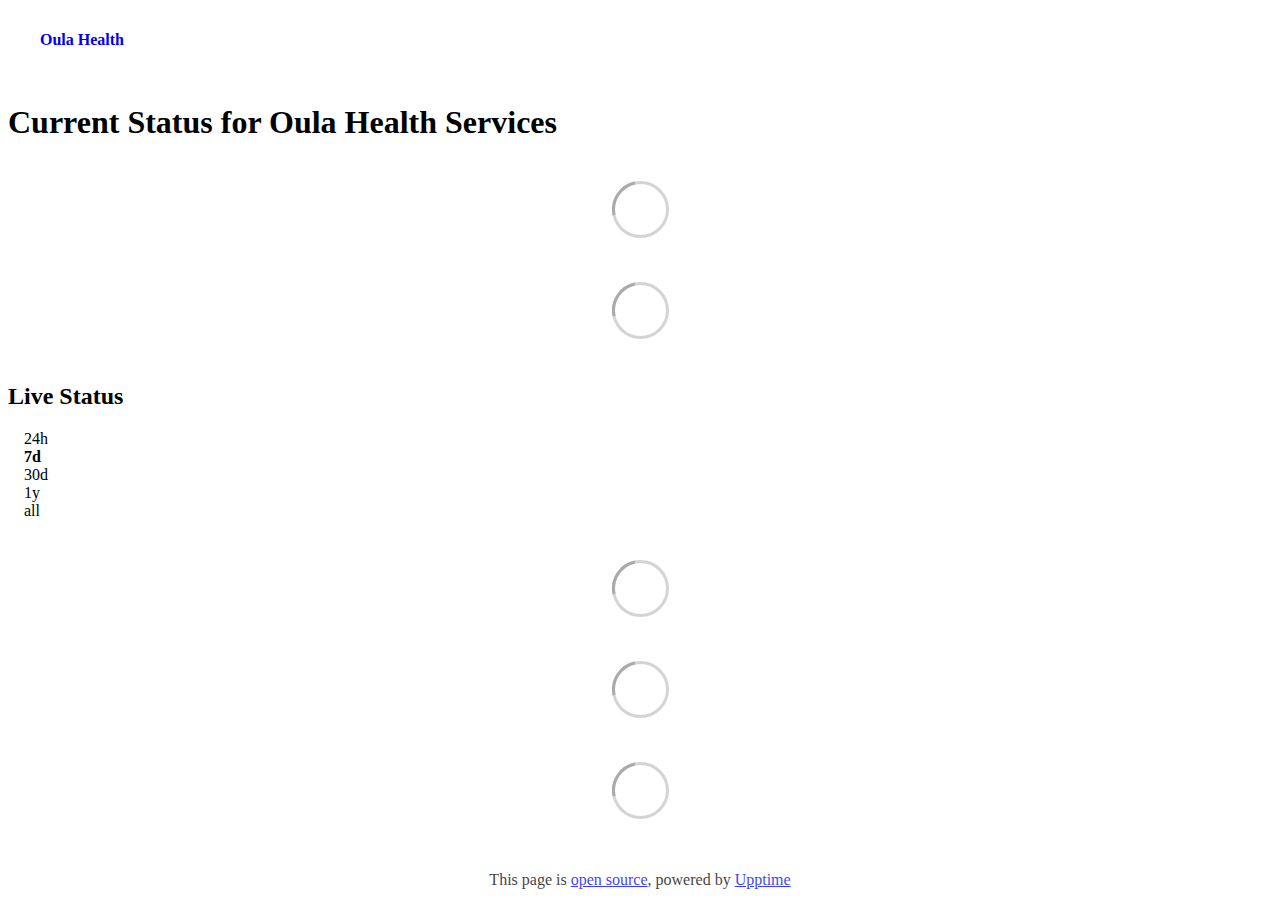
==== commit e24b3883: "deploy: 9685b81fed6ddaa83032116e3f5132f90da518e5" ====
--- a/index.html
+++ b/index.html
@@ -1,4 +1,4 @@
-<!DOCTYPE html> <html lang=en> <head> <meta charset=utf-8> <meta content="width=device-width,initial-scale=1" name=viewport> <meta content=#333333 name=theme-color> <base href=/ > <link href=manifest.json rel=manifest crossorigin=use-credentials> <script>__SAPPER__={baseUrl:"",preloaded:[void 0,{}]};if('serviceWorker' in navigator)navigator.serviceWorker.register('/service-worker.js');(function(){try{eval("async function x(){}");var main="/client/client.5e3001c3.js"}catch(e){main="/client/legacy/client.23efb8c4.js"};var s=document.createElement("script");try{new Function("if(0)import('')")();s.src=main;s.type="module";s.crossOrigin="use-credentials";}catch(e){s.src="/client/shimport@2.0.5.js";s.setAttribute("data-main",main);}document.head.appendChild(s);}());</script> <link href=client/client-31a52aa5.css rel=stylesheet><link href=client/createOctokit-a85f76c7.css rel=stylesheet><link href=client/index-b0b6455a.css rel=stylesheet> <title>Oula Health</title> <script>// If `prefers-color-scheme` is not supported, fall back to light mode.
+<!DOCTYPE html> <html lang=en> <head> <meta charset=utf-8> <meta content="width=device-width,initial-scale=1" name=viewport> <meta content=#333333 name=theme-color> <base href=/ > <link href=manifest.json rel=manifest crossorigin=use-credentials> <script>__SAPPER__={baseUrl:"",preloaded:[void 0,{}]};if('serviceWorker' in navigator)navigator.serviceWorker.register('/service-worker.js');(function(){try{eval("async function x(){}");var main="/client/client.cbb34e17.js"}catch(e){main="/client/legacy/client.42d8b042.js"};var s=document.createElement("script");try{new Function("if(0)import('')")();s.src=main;s.type="module";s.crossOrigin="use-credentials";}catch(e){s.src="/client/shimport@2.0.5.js";s.setAttribute("data-main",main);}document.head.appendChild(s);}());</script> <link href=client/client-31a52aa5.css rel=stylesheet><link href=client/createOctokit-a85f76c7.css rel=stylesheet><link href=client/index-b0b6455a.css rel=stylesheet> <title>Oula Health</title> <script>// If `prefers-color-scheme` is not supported, fall back to light mode.
       // In this case, light.css will be downloaded with `highest` priority.
       if (typeof window !== "undefined" && typeof document !== "undefined" && "matchMedia" in window && window.matchMedia('(prefers-color-scheme: dark)').media === 'not all') {
         document.documentElement.style.display = 'none';
@@ -6,7 +6,7 @@
           'beforeend',
           '<link rel="stylesheet" href={`${config.path}/themes/light.css`} onload="document.documentElement.style.display = \'\'">',
         );
-      } </script> <link href=https://status.oulahealth.com/themes/light.css rel=stylesheet media=(prefers-color-scheme:light)> <link href=https://status.oulahealth.com/themes/dark.css rel=stylesheet media=(prefers-color-scheme:dark)><link href=https://status.oulahealth.com/global.css rel=stylesheet><link href=https://my.oulahealth.com/favicon.ico rel=icon type=image/svg><link href=https://my.oulahealth.com/favicon.ico rel=icon type=image/png><link href=https://status.oulahealth.com/my-custom-theme.css rel=stylesheet><meta content=noindex name=robots> <link href=/client/client.5e3001c3.js rel=modulepreload as=script crossorigin=use-credentials><link href=/client/client-31a52aa5.css rel=preload as=style><link href=/client/index.c07af761.js rel=modulepreload as=script crossorigin=use-credentials><link href=/client/createOctokit.71b71e0b.js rel=modulepreload as=script crossorigin=use-credentials><link href=/client/inject_styles.803b7e80.js rel=modulepreload as=script crossorigin=use-credentials><link href=/client/createOctokit-a85f76c7.css rel=preload as=style><link href=/client/index-b0b6455a.css rel=preload as=style></head> <body> <div id=sapper> <nav class=svelte-a08hsz><div class="svelte-a08hsz container"><div><a href=https://status.oulahealth.com class="svelte-a08hsz logo"><img alt="" class=svelte-a08hsz src=https://status.oulahealth.com/Oula_logo_white_icon.png> <div>Oula Health</div></a></div> <ul class=svelte-a08hsz><li><a href=/ class=svelte-a08hsz target=_self aria-current=page>Status</a> <li><a href=https://oulahealth.com class=svelte-a08hsz target=_self>Oula</a> </li> </ul></div> </nav> <main class=container> <header class=svelte-ngkazm><h1>Current Status for Oula Health Services</h1> <p class="svelte-ngkazm lead">Oula is a modern maternity center that combines the best of obstetrics and midwifery care to deliver an evidence-based and personalized pregnancy experience.</header> <section class=svelte-8lnl4f><div class="svelte-68jxue loading"><svg class=svelte-68jxue height=38 stroke=#aaa width=38 xmlns=http://www.w3.org/2000/svg><g fill=none fill-rule=evenodd><g stroke-width=2 transform="translate(1 1)"><circle cx=18 cy=18 r=18 stroke-opacity=.5></circle><path d="M36 18c0-9.94-8.06-18-18-18"><animateTransform attributeName=transform dur=1s from="0 18 18" repeatCount=indefinite to="360 18 18" type=rotate></animateTransform></path></g></g></svg></div> </section> <section class=svelte-8lnl4f><div class="svelte-68jxue loading"><svg class=svelte-68jxue height=38 stroke=#aaa width=38 xmlns=http://www.w3.org/2000/svg><g fill=none fill-rule=evenodd><g stroke-width=2 transform="translate(1 1)"><circle cx=18 cy=18 r=18 stroke-opacity=.5></circle><path d="M36 18c0-9.94-8.06-18-18-18"><animateTransform attributeName=transform dur=1s from="0 18 18" repeatCount=indefinite to="360 18 18" type=rotate></animateTransform></path></g></g></svg></div> </section> <div class="svelte-fqsq6s f changed"><h2>Live Status</h2> <form class="svelte-fqsq6s f r"><div><input class=svelte-fqsq6s id=data_day name=d type=radio value=day><label class=svelte-fqsq6s for=data_day>24h</label></div> <div><input class=svelte-fqsq6s id=data_week name=d type=radio value=week checked><label class=svelte-fqsq6s for=data_week>7d</label></div> <div><input class=svelte-fqsq6s id=data_month name=d type=radio value=month><label class=svelte-fqsq6s for=data_month>30d</label></div> <div><input class=svelte-fqsq6s id=data_year name=d type=radio value=year><label class=svelte-fqsq6s for=data_year>1y</label></div> <div><input class=svelte-fqsq6s id=data_all name=d type=radio value=all><label class=svelte-fqsq6s for=data_all>all</label></div></form></div> <section class="svelte-fqsq6s live-status"><div class="svelte-68jxue loading"><svg class=svelte-68jxue height=38 stroke=#aaa width=38 xmlns=http://www.w3.org/2000/svg><g fill=none fill-rule=evenodd><g stroke-width=2 transform="translate(1 1)"><circle cx=18 cy=18 r=18 stroke-opacity=.5></circle><path d="M36 18c0-9.94-8.06-18-18-18"><animateTransform attributeName=transform dur=1s from="0 18 18" repeatCount=indefinite to="360 18 18" type=rotate></animateTransform></path></g></g></svg></div> </section> <section><div class="svelte-68jxue loading"><svg class=svelte-68jxue height=38 stroke=#aaa width=38 xmlns=http://www.w3.org/2000/svg><g fill=none fill-rule=evenodd><g stroke-width=2 transform="translate(1 1)"><circle cx=18 cy=18 r=18 stroke-opacity=.5></circle><path d="M36 18c0-9.94-8.06-18-18-18"><animateTransform attributeName=transform dur=1s from="0 18 18" repeatCount=indefinite to="360 18 18" type=rotate></animateTransform></path></g></g></svg></div> </section> <section><div class="svelte-68jxue loading"><svg class=svelte-68jxue height=38 stroke=#aaa width=38 xmlns=http://www.w3.org/2000/svg><g fill=none fill-rule=evenodd><g stroke-width=2 transform="translate(1 1)"><circle cx=18 cy=18 r=18 stroke-opacity=.5></circle><path d="M36 18c0-9.94-8.06-18-18-18"><animateTransform attributeName=transform dur=1s from="0 18 18" repeatCount=indefinite to="360 18 18" type=rotate></animateTransform></path></g></g></svg></div></section></main> <footer class=svelte-jbr799><p>This page is <a href=https://github.com/oula-health/status>open source</a>, powered by <a href=https://upptime.js.org>Upptime</a></p> </footer></div> <script> try {
+      } </script> <link href=https://status.oulahealth.com/themes/light.css rel=stylesheet media=(prefers-color-scheme:light)> <link href=https://status.oulahealth.com/themes/dark.css rel=stylesheet media=(prefers-color-scheme:dark)><link href=https://status.oulahealth.com/global.css rel=stylesheet><link href=https://my.oulahealth.com/favicon.ico rel=icon type=image/svg><link href=https://my.oulahealth.com/favicon.ico rel=icon type=image/png><link href=https://status.oulahealth.com/my-custom-theme.css rel=stylesheet><meta content=noindex name=robots> <link href=/client/client.cbb34e17.js rel=modulepreload as=script crossorigin=use-credentials><link href=/client/client-31a52aa5.css rel=preload as=style><link href=/client/index.642c0d41.js rel=modulepreload as=script crossorigin=use-credentials><link href=/client/createOctokit.049180b0.js rel=modulepreload as=script crossorigin=use-credentials><link href=/client/inject_styles.803b7e80.js rel=modulepreload as=script crossorigin=use-credentials><link href=/client/createOctokit-a85f76c7.css rel=preload as=style><link href=/client/index-b0b6455a.css rel=preload as=style></head> <body> <div id=sapper> <nav class=svelte-a08hsz><div class="svelte-a08hsz container"><div><a href=https://status.oulahealth.com class="svelte-a08hsz logo"><img alt="" class=svelte-a08hsz src=https://status.oulahealth.com/Oula_logo_white_icon.png> <div>Oula Health</div></a></div> <ul class=svelte-a08hsz> </ul></div> </nav> <main class=container> <header class=svelte-ngkazm><h1>Current Status for Oula Health Services</h1> </header> <section class=svelte-8lnl4f><div class="svelte-68jxue loading"><svg class=svelte-68jxue height=38 stroke=#aaa width=38 xmlns=http://www.w3.org/2000/svg><g fill=none fill-rule=evenodd><g stroke-width=2 transform="translate(1 1)"><circle cx=18 cy=18 r=18 stroke-opacity=.5></circle><path d="M36 18c0-9.94-8.06-18-18-18"><animateTransform attributeName=transform dur=1s from="0 18 18" repeatCount=indefinite to="360 18 18" type=rotate></animateTransform></path></g></g></svg></div> </section> <section class=svelte-8lnl4f><div class="svelte-68jxue loading"><svg class=svelte-68jxue height=38 stroke=#aaa width=38 xmlns=http://www.w3.org/2000/svg><g fill=none fill-rule=evenodd><g stroke-width=2 transform="translate(1 1)"><circle cx=18 cy=18 r=18 stroke-opacity=.5></circle><path d="M36 18c0-9.94-8.06-18-18-18"><animateTransform attributeName=transform dur=1s from="0 18 18" repeatCount=indefinite to="360 18 18" type=rotate></animateTransform></path></g></g></svg></div> </section> <div class="svelte-fqsq6s f changed"><h2>Live Status</h2> <form class="svelte-fqsq6s f r"><div><input class=svelte-fqsq6s id=data_day name=d type=radio value=day><label class=svelte-fqsq6s for=data_day>24h</label></div> <div><input class=svelte-fqsq6s id=data_week name=d type=radio value=week checked><label class=svelte-fqsq6s for=data_week>7d</label></div> <div><input class=svelte-fqsq6s id=data_month name=d type=radio value=month><label class=svelte-fqsq6s for=data_month>30d</label></div> <div><input class=svelte-fqsq6s id=data_year name=d type=radio value=year><label class=svelte-fqsq6s for=data_year>1y</label></div> <div><input class=svelte-fqsq6s id=data_all name=d type=radio value=all><label class=svelte-fqsq6s for=data_all>all</label></div></form></div> <section class="svelte-fqsq6s live-status"><div class="svelte-68jxue loading"><svg class=svelte-68jxue height=38 stroke=#aaa width=38 xmlns=http://www.w3.org/2000/svg><g fill=none fill-rule=evenodd><g stroke-width=2 transform="translate(1 1)"><circle cx=18 cy=18 r=18 stroke-opacity=.5></circle><path d="M36 18c0-9.94-8.06-18-18-18"><animateTransform attributeName=transform dur=1s from="0 18 18" repeatCount=indefinite to="360 18 18" type=rotate></animateTransform></path></g></g></svg></div> </section> <section><div class="svelte-68jxue loading"><svg class=svelte-68jxue height=38 stroke=#aaa width=38 xmlns=http://www.w3.org/2000/svg><g fill=none fill-rule=evenodd><g stroke-width=2 transform="translate(1 1)"><circle cx=18 cy=18 r=18 stroke-opacity=.5></circle><path d="M36 18c0-9.94-8.06-18-18-18"><animateTransform attributeName=transform dur=1s from="0 18 18" repeatCount=indefinite to="360 18 18" type=rotate></animateTransform></path></g></g></svg></div> </section> <section><div class="svelte-68jxue loading"><svg class=svelte-68jxue height=38 stroke=#aaa width=38 xmlns=http://www.w3.org/2000/svg><g fill=none fill-rule=evenodd><g stroke-width=2 transform="translate(1 1)"><circle cx=18 cy=18 r=18 stroke-opacity=.5></circle><path d="M36 18c0-9.94-8.06-18-18-18"><animateTransform attributeName=transform dur=1s from="0 18 18" repeatCount=indefinite to="360 18 18" type=rotate></animateTransform></path></g></g></svg></div></section></main> <footer class=svelte-jbr799><p>This page is <a href=https://github.com/oula-health/status>open source</a>, powered by <a href=https://upptime.js.org>Upptime</a></p> </footer></div> <script> try {
         if (typeof window !== "undefined" && window.navigator && navigator.serviceWorker) {
           navigator.serviceWorker.getRegistrations().then(function (registrations) {
             for (let registration of registrations) {
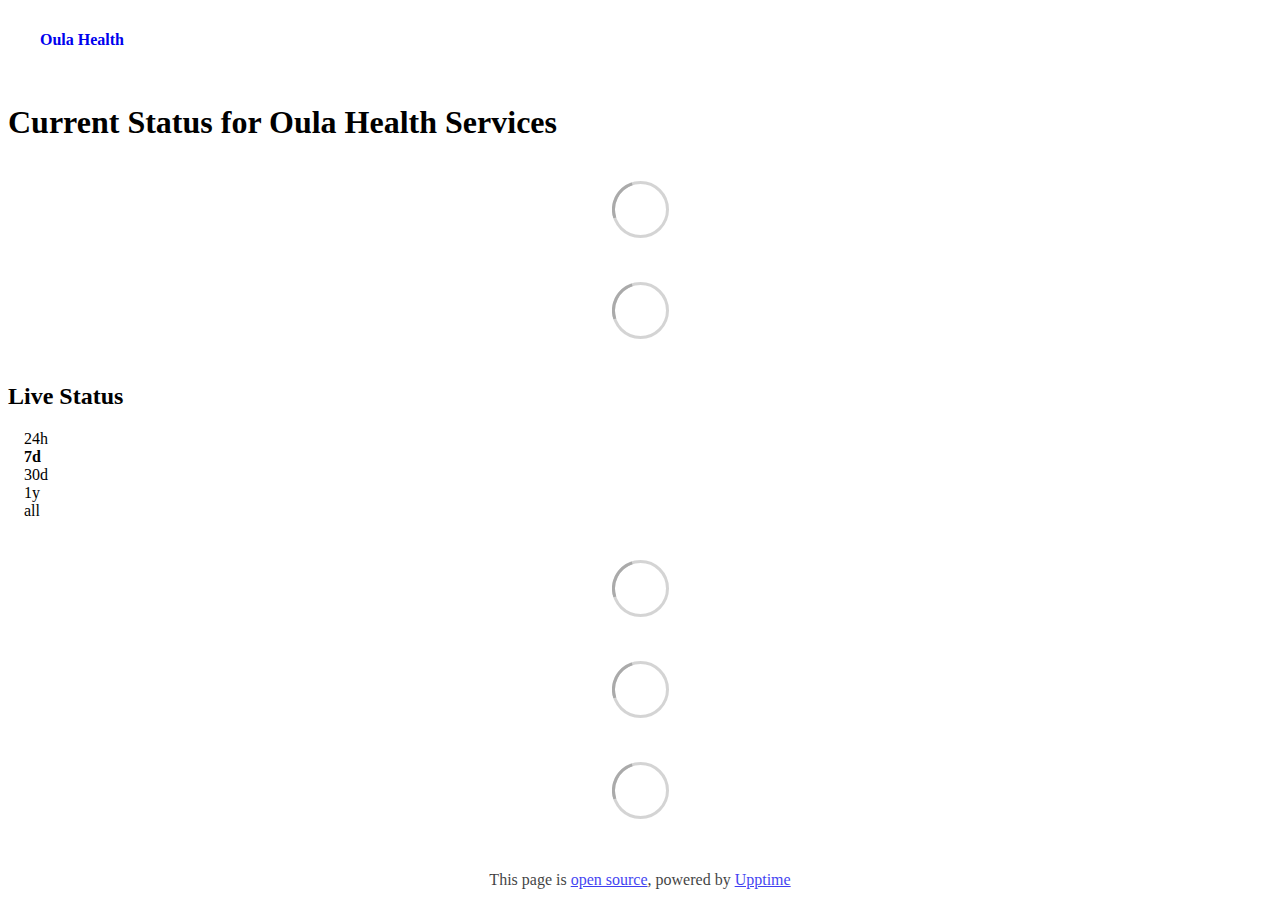
==== commit 639963ff: "deploy: e5994d6f2883e337df000b7aa3386d5959e2232e" ====
--- a/index.html
+++ b/index.html
@@ -1,4 +1,4 @@
-<!DOCTYPE html> <html lang=en> <head> <meta charset=utf-8> <meta content="width=device-width,initial-scale=1" name=viewport> <meta content=#333333 name=theme-color> <base href=/ > <link href=manifest.json rel=manifest crossorigin=use-credentials> <script>__SAPPER__={baseUrl:"",preloaded:[void 0,{}]};if('serviceWorker' in navigator)navigator.serviceWorker.register('/service-worker.js');(function(){try{eval("async function x(){}");var main="/client/client.cbb34e17.js"}catch(e){main="/client/legacy/client.42d8b042.js"};var s=document.createElement("script");try{new Function("if(0)import('')")();s.src=main;s.type="module";s.crossOrigin="use-credentials";}catch(e){s.src="/client/shimport@2.0.5.js";s.setAttribute("data-main",main);}document.head.appendChild(s);}());</script> <link href=client/client-31a52aa5.css rel=stylesheet><link href=client/createOctokit-a85f76c7.css rel=stylesheet><link href=client/index-b0b6455a.css rel=stylesheet> <title>Oula Health</title> <script>// If `prefers-color-scheme` is not supported, fall back to light mode.
+<!DOCTYPE html> <html lang=en> <head> <meta charset=utf-8> <meta content="width=device-width,initial-scale=1" name=viewport> <meta content=#333333 name=theme-color> <base href=/ > <link href=manifest.json rel=manifest crossorigin=use-credentials> <script>__SAPPER__={baseUrl:"",preloaded:[void 0,{}]};if('serviceWorker' in navigator)navigator.serviceWorker.register('/service-worker.js');(function(){try{eval("async function x(){}");var main="/client/client.53c837c4.js"}catch(e){main="/client/legacy/client.469530d4.js"};var s=document.createElement("script");try{new Function("if(0)import('')")();s.src=main;s.type="module";s.crossOrigin="use-credentials";}catch(e){s.src="/client/shimport@2.0.5.js";s.setAttribute("data-main",main);}document.head.appendChild(s);}());</script> <link href=client/client-31a52aa5.css rel=stylesheet><link href=client/createOctokit-a85f76c7.css rel=stylesheet><link href=client/index-b0b6455a.css rel=stylesheet> <title>Oula Health</title> <script>// If `prefers-color-scheme` is not supported, fall back to light mode.
       // In this case, light.css will be downloaded with `highest` priority.
       if (typeof window !== "undefined" && typeof document !== "undefined" && "matchMedia" in window && window.matchMedia('(prefers-color-scheme: dark)').media === 'not all') {
         document.documentElement.style.display = 'none';
@@ -6,7 +6,7 @@
           'beforeend',
           '<link rel="stylesheet" href={`${config.path}/themes/light.css`} onload="document.documentElement.style.display = \'\'">',
         );
-      } </script> <link href=https://status.oulahealth.com/themes/light.css rel=stylesheet media=(prefers-color-scheme:light)> <link href=https://status.oulahealth.com/themes/dark.css rel=stylesheet media=(prefers-color-scheme:dark)><link href=https://status.oulahealth.com/global.css rel=stylesheet><link href=https://my.oulahealth.com/favicon.ico rel=icon type=image/svg><link href=https://my.oulahealth.com/favicon.ico rel=icon type=image/png><link href=https://status.oulahealth.com/my-custom-theme.css rel=stylesheet><meta content=noindex name=robots> <link href=/client/client.cbb34e17.js rel=modulepreload as=script crossorigin=use-credentials><link href=/client/client-31a52aa5.css rel=preload as=style><link href=/client/index.642c0d41.js rel=modulepreload as=script crossorigin=use-credentials><link href=/client/createOctokit.049180b0.js rel=modulepreload as=script crossorigin=use-credentials><link href=/client/inject_styles.803b7e80.js rel=modulepreload as=script crossorigin=use-credentials><link href=/client/createOctokit-a85f76c7.css rel=preload as=style><link href=/client/index-b0b6455a.css rel=preload as=style></head> <body> <div id=sapper> <nav class=svelte-a08hsz><div class="svelte-a08hsz container"><div><a href=https://status.oulahealth.com class="svelte-a08hsz logo"><img alt="" class=svelte-a08hsz src=https://status.oulahealth.com/Oula_logo_white_icon.png> <div>Oula Health</div></a></div> <ul class=svelte-a08hsz> </ul></div> </nav> <main class=container> <header class=svelte-ngkazm><h1>Current Status for Oula Health Services</h1> </header> <section class=svelte-8lnl4f><div class="svelte-68jxue loading"><svg class=svelte-68jxue height=38 stroke=#aaa width=38 xmlns=http://www.w3.org/2000/svg><g fill=none fill-rule=evenodd><g stroke-width=2 transform="translate(1 1)"><circle cx=18 cy=18 r=18 stroke-opacity=.5></circle><path d="M36 18c0-9.94-8.06-18-18-18"><animateTransform attributeName=transform dur=1s from="0 18 18" repeatCount=indefinite to="360 18 18" type=rotate></animateTransform></path></g></g></svg></div> </section> <section class=svelte-8lnl4f><div class="svelte-68jxue loading"><svg class=svelte-68jxue height=38 stroke=#aaa width=38 xmlns=http://www.w3.org/2000/svg><g fill=none fill-rule=evenodd><g stroke-width=2 transform="translate(1 1)"><circle cx=18 cy=18 r=18 stroke-opacity=.5></circle><path d="M36 18c0-9.94-8.06-18-18-18"><animateTransform attributeName=transform dur=1s from="0 18 18" repeatCount=indefinite to="360 18 18" type=rotate></animateTransform></path></g></g></svg></div> </section> <div class="svelte-fqsq6s f changed"><h2>Live Status</h2> <form class="svelte-fqsq6s f r"><div><input class=svelte-fqsq6s id=data_day name=d type=radio value=day><label class=svelte-fqsq6s for=data_day>24h</label></div> <div><input class=svelte-fqsq6s id=data_week name=d type=radio value=week checked><label class=svelte-fqsq6s for=data_week>7d</label></div> <div><input class=svelte-fqsq6s id=data_month name=d type=radio value=month><label class=svelte-fqsq6s for=data_month>30d</label></div> <div><input class=svelte-fqsq6s id=data_year name=d type=radio value=year><label class=svelte-fqsq6s for=data_year>1y</label></div> <div><input class=svelte-fqsq6s id=data_all name=d type=radio value=all><label class=svelte-fqsq6s for=data_all>all</label></div></form></div> <section class="svelte-fqsq6s live-status"><div class="svelte-68jxue loading"><svg class=svelte-68jxue height=38 stroke=#aaa width=38 xmlns=http://www.w3.org/2000/svg><g fill=none fill-rule=evenodd><g stroke-width=2 transform="translate(1 1)"><circle cx=18 cy=18 r=18 stroke-opacity=.5></circle><path d="M36 18c0-9.94-8.06-18-18-18"><animateTransform attributeName=transform dur=1s from="0 18 18" repeatCount=indefinite to="360 18 18" type=rotate></animateTransform></path></g></g></svg></div> </section> <section><div class="svelte-68jxue loading"><svg class=svelte-68jxue height=38 stroke=#aaa width=38 xmlns=http://www.w3.org/2000/svg><g fill=none fill-rule=evenodd><g stroke-width=2 transform="translate(1 1)"><circle cx=18 cy=18 r=18 stroke-opacity=.5></circle><path d="M36 18c0-9.94-8.06-18-18-18"><animateTransform attributeName=transform dur=1s from="0 18 18" repeatCount=indefinite to="360 18 18" type=rotate></animateTransform></path></g></g></svg></div> </section> <section><div class="svelte-68jxue loading"><svg class=svelte-68jxue height=38 stroke=#aaa width=38 xmlns=http://www.w3.org/2000/svg><g fill=none fill-rule=evenodd><g stroke-width=2 transform="translate(1 1)"><circle cx=18 cy=18 r=18 stroke-opacity=.5></circle><path d="M36 18c0-9.94-8.06-18-18-18"><animateTransform attributeName=transform dur=1s from="0 18 18" repeatCount=indefinite to="360 18 18" type=rotate></animateTransform></path></g></g></svg></div></section></main> <footer class=svelte-jbr799><p>This page is <a href=https://github.com/oula-health/status>open source</a>, powered by <a href=https://upptime.js.org>Upptime</a></p> </footer></div> <script> try {
+      } </script> <link href=https://status.oulahealth.com/themes/light.css rel=stylesheet media=(prefers-color-scheme:light)> <link href=https://status.oulahealth.com/themes/dark.css rel=stylesheet media=(prefers-color-scheme:dark)><link href=https://status.oulahealth.com/global.css rel=stylesheet><link href=https://my.oulahealth.com/favicon.ico rel=icon type=image/svg><link href=https://my.oulahealth.com/favicon.ico rel=icon type=image/png><link href=https://status.oulahealth.com/my-custom-theme.css rel=stylesheet><meta content=noindex name=robots> <link href=/client/client.53c837c4.js rel=modulepreload as=script crossorigin=use-credentials><link href=/client/client-31a52aa5.css rel=preload as=style><link href=/client/index.bcc45f3d.js rel=modulepreload as=script crossorigin=use-credentials><link href=/client/createOctokit.e2c99c7a.js rel=modulepreload as=script crossorigin=use-credentials><link href=/client/inject_styles.803b7e80.js rel=modulepreload as=script crossorigin=use-credentials><link href=/client/createOctokit-a85f76c7.css rel=preload as=style><link href=/client/index-b0b6455a.css rel=preload as=style></head> <body> <div id=sapper> <nav class=svelte-a08hsz><div class="svelte-a08hsz container"><div><a href=https://status.oulahealth.com class="svelte-a08hsz logo"><img alt="" class=svelte-a08hsz src=https://status.oulahealth.com/Oula_logo_white_icon.png> <div>Oula Health</div></a></div> <ul class=svelte-a08hsz> </ul></div> </nav> <main class=container> <header class=svelte-ngkazm><h1>Current Status for Oula Health Services</h1> </header> <section class=svelte-8lnl4f><div class="svelte-68jxue loading"><svg class=svelte-68jxue height=38 stroke=#aaa width=38 xmlns=http://www.w3.org/2000/svg><g fill=none fill-rule=evenodd><g stroke-width=2 transform="translate(1 1)"><circle cx=18 cy=18 r=18 stroke-opacity=.5></circle><path d="M36 18c0-9.94-8.06-18-18-18"><animateTransform attributeName=transform dur=1s from="0 18 18" repeatCount=indefinite to="360 18 18" type=rotate></animateTransform></path></g></g></svg></div> </section> <section class=svelte-8lnl4f><div class="svelte-68jxue loading"><svg class=svelte-68jxue height=38 stroke=#aaa width=38 xmlns=http://www.w3.org/2000/svg><g fill=none fill-rule=evenodd><g stroke-width=2 transform="translate(1 1)"><circle cx=18 cy=18 r=18 stroke-opacity=.5></circle><path d="M36 18c0-9.94-8.06-18-18-18"><animateTransform attributeName=transform dur=1s from="0 18 18" repeatCount=indefinite to="360 18 18" type=rotate></animateTransform></path></g></g></svg></div> </section> <div class="svelte-fqsq6s f changed"><h2>Live Status</h2> <form class="svelte-fqsq6s f r"><div><input class=svelte-fqsq6s id=data_day name=d type=radio value=day><label class=svelte-fqsq6s for=data_day>24h</label></div> <div><input class=svelte-fqsq6s id=data_week name=d type=radio value=week checked><label class=svelte-fqsq6s for=data_week>7d</label></div> <div><input class=svelte-fqsq6s id=data_month name=d type=radio value=month><label class=svelte-fqsq6s for=data_month>30d</label></div> <div><input class=svelte-fqsq6s id=data_year name=d type=radio value=year><label class=svelte-fqsq6s for=data_year>1y</label></div> <div><input class=svelte-fqsq6s id=data_all name=d type=radio value=all><label class=svelte-fqsq6s for=data_all>all</label></div></form></div> <section class="svelte-fqsq6s live-status"><div class="svelte-68jxue loading"><svg class=svelte-68jxue height=38 stroke=#aaa width=38 xmlns=http://www.w3.org/2000/svg><g fill=none fill-rule=evenodd><g stroke-width=2 transform="translate(1 1)"><circle cx=18 cy=18 r=18 stroke-opacity=.5></circle><path d="M36 18c0-9.94-8.06-18-18-18"><animateTransform attributeName=transform dur=1s from="0 18 18" repeatCount=indefinite to="360 18 18" type=rotate></animateTransform></path></g></g></svg></div> </section> <section><div class="svelte-68jxue loading"><svg class=svelte-68jxue height=38 stroke=#aaa width=38 xmlns=http://www.w3.org/2000/svg><g fill=none fill-rule=evenodd><g stroke-width=2 transform="translate(1 1)"><circle cx=18 cy=18 r=18 stroke-opacity=.5></circle><path d="M36 18c0-9.94-8.06-18-18-18"><animateTransform attributeName=transform dur=1s from="0 18 18" repeatCount=indefinite to="360 18 18" type=rotate></animateTransform></path></g></g></svg></div> </section> <section><div class="svelte-68jxue loading"><svg class=svelte-68jxue height=38 stroke=#aaa width=38 xmlns=http://www.w3.org/2000/svg><g fill=none fill-rule=evenodd><g stroke-width=2 transform="translate(1 1)"><circle cx=18 cy=18 r=18 stroke-opacity=.5></circle><path d="M36 18c0-9.94-8.06-18-18-18"><animateTransform attributeName=transform dur=1s from="0 18 18" repeatCount=indefinite to="360 18 18" type=rotate></animateTransform></path></g></g></svg></div></section></main> <footer class=svelte-jbr799><p>This page is <a href=https://github.com/oula-health/status>open source</a>, powered by <a href=https://upptime.js.org>Upptime</a></p> </footer></div> <script> try {
         if (typeof window !== "undefined" && window.navigator && navigator.serviceWorker) {
           navigator.serviceWorker.getRegistrations().then(function (registrations) {
             for (let registration of registrations) {
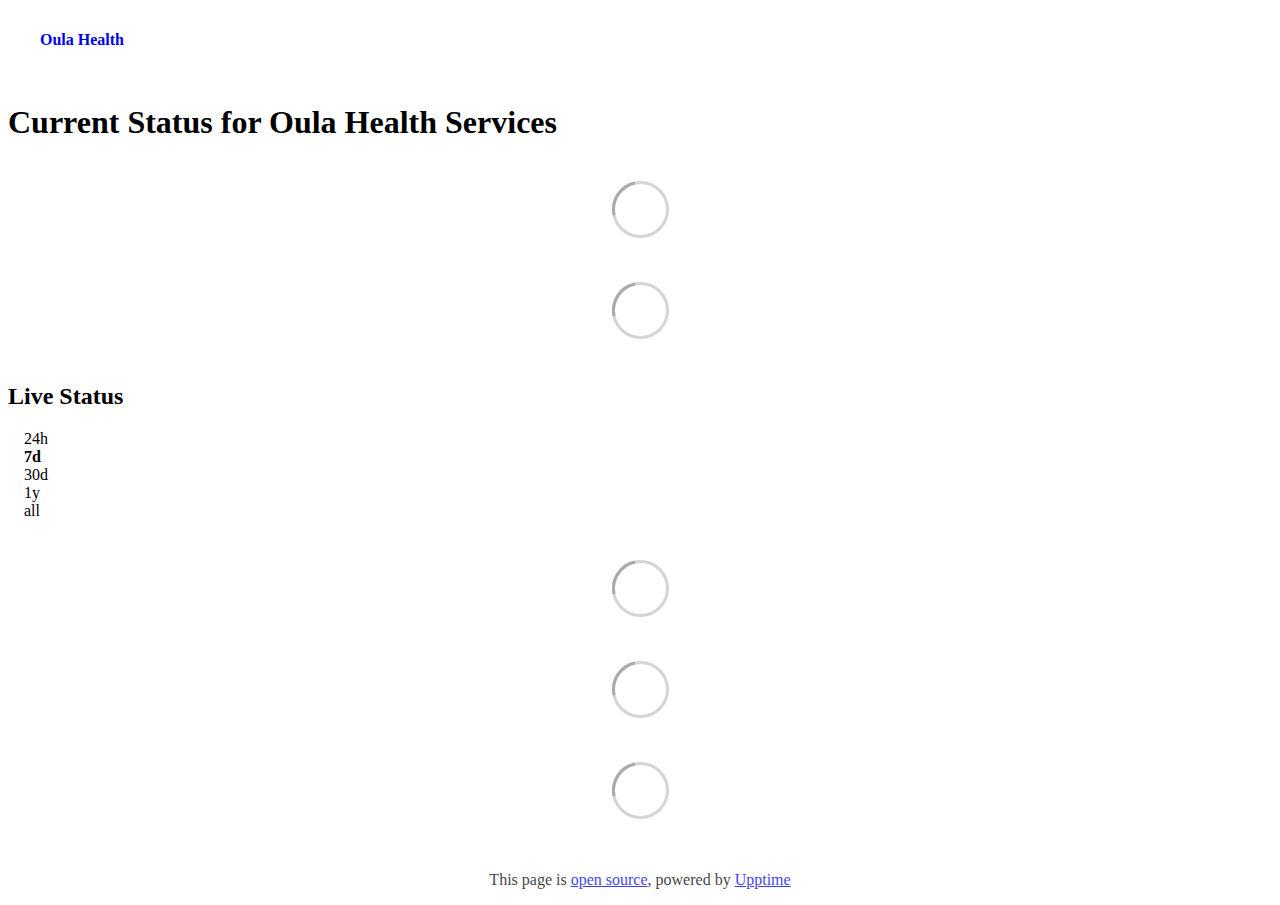
==== commit 0137854a: "deploy: a1d3a9bf1a90834953ce2aef7168372a81d333a6" ====
--- a/index.html
+++ b/index.html
@@ -1,4 +1,4 @@
-<!DOCTYPE html> <html lang=en> <head> <meta charset=utf-8> <meta content="width=device-width,initial-scale=1" name=viewport> <meta content=#333333 name=theme-color> <base href=/ > <link href=manifest.json rel=manifest crossorigin=use-credentials> <script>__SAPPER__={baseUrl:"",preloaded:[void 0,{}]};if('serviceWorker' in navigator)navigator.serviceWorker.register('/service-worker.js');(function(){try{eval("async function x(){}");var main="/client/client.53c837c4.js"}catch(e){main="/client/legacy/client.469530d4.js"};var s=document.createElement("script");try{new Function("if(0)import('')")();s.src=main;s.type="module";s.crossOrigin="use-credentials";}catch(e){s.src="/client/shimport@2.0.5.js";s.setAttribute("data-main",main);}document.head.appendChild(s);}());</script> <link href=client/client-31a52aa5.css rel=stylesheet><link href=client/createOctokit-a85f76c7.css rel=stylesheet><link href=client/index-b0b6455a.css rel=stylesheet> <title>Oula Health</title> <script>// If `prefers-color-scheme` is not supported, fall back to light mode.
+<!DOCTYPE html> <html lang=en> <head> <meta charset=utf-8> <meta content="width=device-width,initial-scale=1" name=viewport> <meta content=#333333 name=theme-color> <base href=/ > <link href=manifest.json rel=manifest crossorigin=use-credentials> <script>__SAPPER__={baseUrl:"",preloaded:[void 0,{}]};if('serviceWorker' in navigator)navigator.serviceWorker.register('/service-worker.js');(function(){try{eval("async function x(){}");var main="/client/client.53c837c4.js"}catch(e){main="/client/legacy/client.8ecf991e.js"};var s=document.createElement("script");try{new Function("if(0)import('')")();s.src=main;s.type="module";s.crossOrigin="use-credentials";}catch(e){s.src="/client/shimport@2.0.5.js";s.setAttribute("data-main",main);}document.head.appendChild(s);}());</script> <link href=client/client-31a52aa5.css rel=stylesheet><link href=client/createOctokit-a85f76c7.css rel=stylesheet><link href=client/index-b0b6455a.css rel=stylesheet> <title>Oula Health</title> <script>// If `prefers-color-scheme` is not supported, fall back to light mode.
       // In this case, light.css will be downloaded with `highest` priority.
       if (typeof window !== "undefined" && typeof document !== "undefined" && "matchMedia" in window && window.matchMedia('(prefers-color-scheme: dark)').media === 'not all') {
         document.documentElement.style.display = 'none';
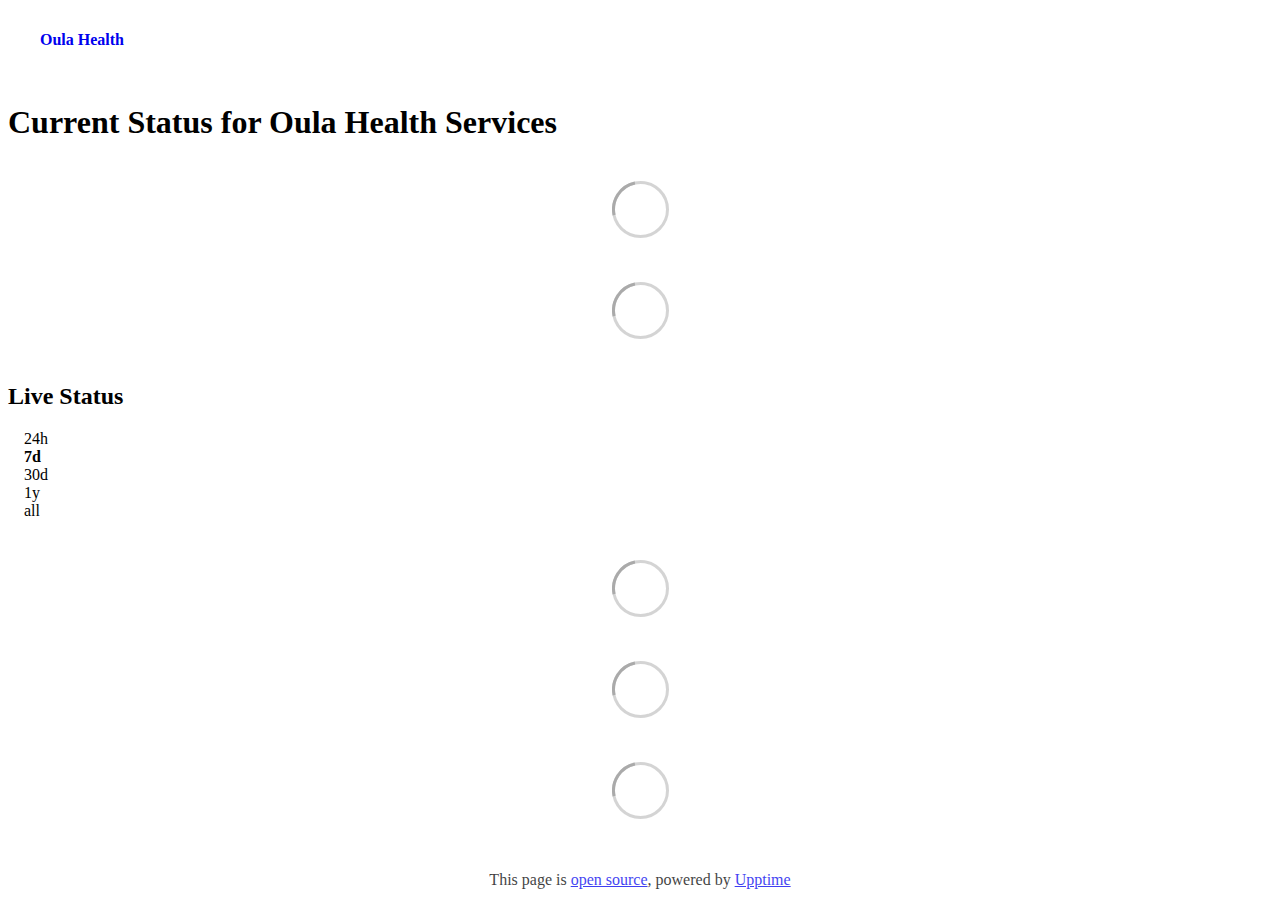
==== commit a54c37db: "deploy: a32dac03c0032ff11355639093edb8f847fa5426" ====
--- a/index.html
+++ b/index.html
@@ -1,4 +1,4 @@
-<!DOCTYPE html> <html lang=en> <head> <meta charset=utf-8> <meta content="width=device-width,initial-scale=1" name=viewport> <meta content=#333333 name=theme-color> <base href=/ > <link href=manifest.json rel=manifest crossorigin=use-credentials> <script>__SAPPER__={baseUrl:"",preloaded:[void 0,{}]};if('serviceWorker' in navigator)navigator.serviceWorker.register('/service-worker.js');(function(){try{eval("async function x(){}");var main="/client/client.53c837c4.js"}catch(e){main="/client/legacy/client.8ecf991e.js"};var s=document.createElement("script");try{new Function("if(0)import('')")();s.src=main;s.type="module";s.crossOrigin="use-credentials";}catch(e){s.src="/client/shimport@2.0.5.js";s.setAttribute("data-main",main);}document.head.appendChild(s);}());</script> <link href=client/client-31a52aa5.css rel=stylesheet><link href=client/createOctokit-a85f76c7.css rel=stylesheet><link href=client/index-b0b6455a.css rel=stylesheet> <title>Oula Health</title> <script>// If `prefers-color-scheme` is not supported, fall back to light mode.
+<!DOCTYPE html> <html lang=en> <head> <meta charset=utf-8> <meta content="width=device-width,initial-scale=1" name=viewport> <meta content=#333333 name=theme-color> <base href=/ > <link href=manifest.json rel=manifest crossorigin=use-credentials> <script>__SAPPER__={baseUrl:"",preloaded:[void 0,{}]};if('serviceWorker' in navigator)navigator.serviceWorker.register('/service-worker.js');(function(){try{eval("async function x(){}");var main="/client/client.53c837c4.js"}catch(e){main="/client/legacy/client.469530d4.js"};var s=document.createElement("script");try{new Function("if(0)import('')")();s.src=main;s.type="module";s.crossOrigin="use-credentials";}catch(e){s.src="/client/shimport@2.0.5.js";s.setAttribute("data-main",main);}document.head.appendChild(s);}());</script> <link href=client/client-31a52aa5.css rel=stylesheet><link href=client/createOctokit-a85f76c7.css rel=stylesheet><link href=client/index-b0b6455a.css rel=stylesheet> <title>Oula Health</title> <script>// If `prefers-color-scheme` is not supported, fall back to light mode.
       // In this case, light.css will be downloaded with `highest` priority.
       if (typeof window !== "undefined" && typeof document !== "undefined" && "matchMedia" in window && window.matchMedia('(prefers-color-scheme: dark)').media === 'not all') {
         document.documentElement.style.display = 'none';
